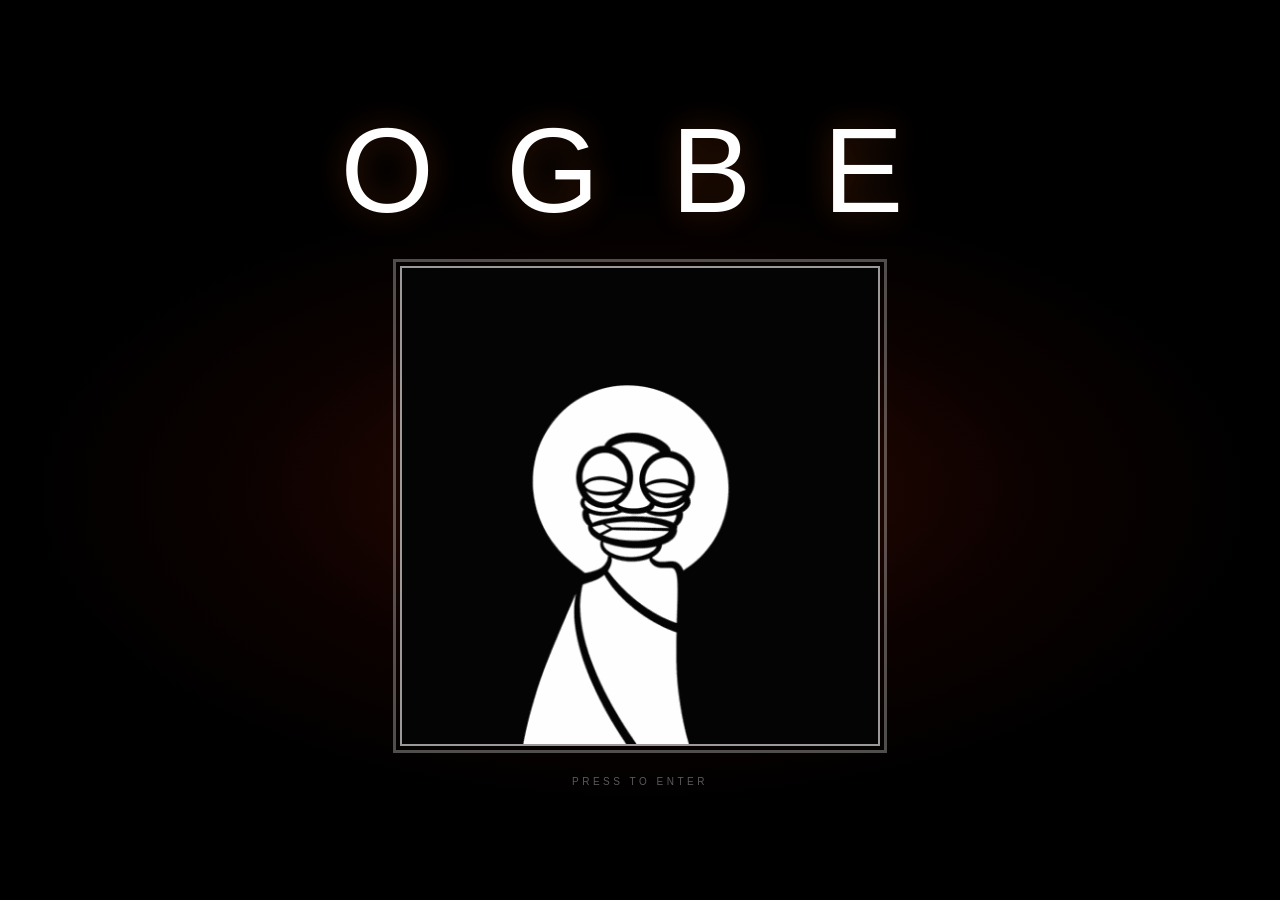
==== index.html @ 395a04d8 "Fix: missing + before closing div in renderOgbeBio" ====
<!DOCTYPE html>
<html lang="en">
<head>
  <meta charset="UTF-8" />
  <meta name="viewport" content="width=device-width, initial-scale=1.0" />
  <title>OG BE — Art</title>
  <link rel="stylesheet" href="css/styles.css" />
  <style>
    * { margin: 0; padding: 0; box-sizing: border-box; }

    /* Landing overlay */
    /* ============================================================
       LANDING OVERLAY
       ============================================================ */
    /* ============================================
       LANDING — FIERY OGBE WORDMARK
       Intensity variables (easy to tune)
       ============================================ */
    #landing {
      position: fixed;
      inset: 0;
      background: #000;
      display: flex;
      flex-direction: column;
      align-items: center;
      justify-content: center;
      z-index: 9999;
      transition: opacity 0.5s ease;
      overflow: hidden;
    }

    /* ============================================
       LANDING — RADIANT OGBE WORDMARK
       ============================================ */

    /* ---- PARTICLE CANVAS ---- */
    #particle-canvas {
      position: absolute;
      inset: 0;
      pointer-events: none;
      z-index: 1;
    }

    /* ---- WORDMARK WRAPPER ---- */
    #ogbe-wordmark {
      position: relative;
      z-index: 2;
      display: flex;
      gap: 0;
      margin-bottom: 36px;
    }

    .ogbe-letter {
      font-family: var(--font2);
      font-size: clamp(48px, 10vw, 120px);
      letter-spacing: 0.3em;
      color: #fff;
      text-transform: uppercase;
      user-select: none;
      position: relative;
      line-height: 1;
      padding: 0 0.15em;
      /* subtle text glow — particles do the heavy lifting */
      text-shadow: 0 0 30px rgba(255,100,20,0.25);
    }

    /* ---- Reduced fire layers — just ambient background ---- */
    #fire-base {
      position: absolute;
      inset: 0;
      background: radial-gradient(ellipse 70% 50% at 50% 55%,
        rgba(180,30,0,0.12) 0%,
        rgba(150,20,0,0.06) 50%,
        transparent 70%);
    }

    #fire-mid {
      position: absolute;
      inset: 0;
      background: radial-gradient(ellipse 45% 30% at 50% 54%,
        rgba(255,80,10,0.10) 0%,
        rgba(200,40,0,0.04) 50%,
        transparent 70%);
      animation: fireMid 5s ease-in-out infinite 1s;
      mix-blend-mode: screen;
    }

    /* ---- OGBE title — kept for fallback/structure */
    #landing-title {
      display: none;
    }

    #landing.animating #ogbe-wordmark {
      opacity: 0;
      transition: opacity 0.3s;
    }

    /* ---- GIF container ---- */
    #landing-gif-wrap {
      width: min(480px, 90vw);
      aspect-ratio: 1/1;
      cursor: pointer;
      position: relative;
      z-index: 2;
      border: 2px solid rgba(255,255,255,0.6);
      outline: 3px solid rgba(255,255,255,0.3);
      outline-offset: 4px;
      transition: border-color 0.3s, outline-color 0.3s;
    }
    #landing-gif-wrap:hover {
      border-color: rgba(255,140,40,0.8);
      outline-color: rgba(255,100,20,0.5);
    }
    #landing-gif-wrap img {
      width: 100%;
      height: 100%;
      object-fit: cover;
      display: block;
      pointer-events: none;
    }

    /* Zoom-to-center overlay */
    #landing-zoom {
      position: fixed;
      top: 0; left: 0;
      width: 100%; height: 100%;
      z-index: 10000;
      background: #000;
      transform: scale(0);
      transform-origin: center center;
      pointer-events: none;
    }

    /* "press" hint */
    #landing-hint {
      margin-top: 28px;
      font-family: var(--font2);
      font-size: 10px;
      letter-spacing: 0.35em;
      color: rgba(255,255,255,0.35);
      text-transform: uppercase;
      user-select: none;
      position: relative;
      z-index: 2;
      transition: opacity 0.3s;
      animation: hintPulse 3s ease-in-out infinite;
    }
    #landing.animating #landing-hint {
      opacity: 0;
    }

    /* ---- KEYFRAMES ---- */
    @keyframes fireMid {
      0%, 100% { opacity: 0.5; }
      50%       { opacity: 0.9; }
    }

    @keyframes hintPulse {
      0%, 100% { opacity: 0.35; }
      50%       { opacity: 0.60; }
    }

    /* ---- Reduced motion ---- */
    @media (prefers-reduced-motion: reduce) {
      #fire-base, #fire-mid, #landing-hint {
        animation: none;
      }
      #fire-base  { opacity: 0.7; }
      #fire-mid   { opacity: 0.5; }
    }

    /* Prevent body scroll while landing shown */
    body.landing-open { overflow: hidden; }

    /* Gallery wrapper */
    #main-wrapper { display: none; }
  </style>
</head>
<body class="landing-open">

  <!-- BACKGROUND MUSIC -->
  <audio id="bg-music" src="audio/OGBE-Be-free.mp3" loop preload="auto"></audio>
  <script>
    var bgMusic = document.getElementById('bg-music');

    function fadeVolume(targetVol, duration) {
      if (!bgMusic) return;
      var startVol = bgMusic.volume || 0;
      var diff = targetVol - startVol;
      var stepTime = duration / 20;
      var stepVol = diff / 20;
      var current = 0;
      var volFade = setInterval(function() {
        current++;
        bgMusic.volume = Math.max(0, Math.min(startVol + stepVol * current, targetVol));
        if (current >= 20) clearInterval(volFade);
      }, stepTime);
    }

    function fadeInMusic(targetVol, duration) {
      if (!bgMusic) return;
      if (bgMusic.paused) bgMusic.play().catch(function() {});
      // Start from near-silence so the song's own intro is softened
      bgMusic.volume = 0.001;
      var startVol = 0.001;
      var diff = targetVol - startVol;
      var steps = 60;
      var stepTime = duration / steps;
      var current = 0;
      var fade = setInterval(function() {
        current++;
        var t = current / steps;
        // Soft S-curve: gentle at start and end
        var curve = t < 0.5
          ? 2 * t * t
          : 1 - Math.pow(-2 * t + 2, 2) / 2;
        bgMusic.volume = Math.max(0, Math.min(startVol + diff * curve, targetVol));
        if (current >= steps) clearInterval(fade);
      }, stepTime);
    }

    // Music starts on user enter — not on landing page
    // Auto-enter after 3.5s on landing
    function startLandingTimer() {
      console.log('startLandingTimer called, entered:', entered);
      if (entered) return;
      if (landingTimer) clearTimeout(landingTimer);
      landingTimer = setTimeout(function() {
        console.log('setTimeout fired! entered:', entered);
        if (!entered) {
          entered = true;
          // Pre-enter pulse: briefly intensify the fire effect
          var landing = document.getElementById('landing');
          if (landing) {
            landing.classList.add('intense');
            setTimeout(function() { landing.classList.remove('intense'); }, 400);
          }
          enterSite();
        }
      }, 8000);
    }
  </script>

  <!-- WISPY PARTICLE CANVAS -->
  <script>
    (function() {
      var canvas = document.getElementById('particle-canvas');
      if (!canvas) return;
      var ctx = canvas.getContext('2d');
      var wisps = [];
      var W, H;
      var running = false;
      var mouse = { x: -9999, y: -9999 };
      var hovered = false;

      var CFG = {
        maxWisps: 120,
        spawnRate: 0.35,
        baseSize: 0.5,
        maxSize: 2.2,
        baseSpeed: 0.3,
        maxSpeed: 1.4,
        driftAmp: 1.8,
        fadeInDur: 60,
        fadeOutDur: 150,
        totalLife: 280,
        colors: [
          'rgba(255,140,20,',
          'rgba(255,90,5,',
          'rgba(220,60,5,',
          'rgba(255,200,60,',
          'rgba(200,40,5,',
        ]
      };

      function resize() {
        W = canvas.width  = window.innerWidth;
        H = canvas.height = window.innerHeight;
      }
      window.addEventListener('resize', resize);
      resize();

      function spawnWisp() {
        var w = document.getElementById('ogbe-wordmark');
        if (!w) return;
        var rect = w.getBoundingClientRect();
        var cx = rect.left + rect.width  * 0.5;
        var cy = rect.top  + rect.height * 0.5;

        var size  = CFG.baseSize + Math.random() * (CFG.maxSize - CFG.baseSize);
        var speed = CFG.baseSpeed + Math.random() * (CFG.maxSpeed - CFG.baseSpeed);
        var life  = CFG.totalLife + (Math.random() - 0.5) * 80;
        var color = CFG.colors[Math.floor(Math.random() * CFG.colors.length)];

        // Spawn in a wide zone around and above the wordmark
        var angle = Math.random() * Math.PI * 2;
        var dist  = (Math.random() * 0.7 + 0.1) * rect.width * 0.55;
        var startX = cx + Math.cos(angle) * dist;
        var startY = cy + Math.sin(angle) * dist * 0.4 - rect.height * 0.1;

        // Velocity — mostly upward drift with lateral sway
        var vx = (Math.random() - 0.5) * speed * 0.9;
        var vy = -speed * (0.4 + Math.random() * 0.6);

        wisps.push({
          x: startX, y: startY,
          vx: vx, vy: vy,
          size: size,
          alpha: 0,
          color: color,
          age: 0,
          fadeIn: CFG.fadeInDur + Math.random() * 50,
          fadeOut: CFG.fadeOutDur,
          life: life,
          maxLife: life,
          driftFreq: 0.15 + Math.random() * 0.4,
          driftPhase: Math.random() * Math.PI * 2,
          wobbleAmp: 0.3 + Math.random() * 0.7,
          interactionStrength: 0
        });
      }

      function updateWisps() {
        var dx = mouse.x;
        var dy = mouse.y;

        for (var i = wisps.length - 1; i >= 0; i--) {
          var w = wisps[i];
          w.age++;
          var t = w.age / w.life;

          // Interaction — push wisps away from mouse
          var mdx = w.x - dx;
          var mdy = w.y - dy;
          var md  = Math.sqrt(mdx * mdx + mdy * mdy);
          if (md < 120 && md > 0) {
            var force = (1 - md / 120) * 2.5;
            w.vx += (mdx / md) * force * 0.15;
            w.vy += (mdy / md) * force * 0.15;
            w.interactionStrength = Math.min(1, w.interactionStrength + 0.1);
          } else {
            w.interactionStrength = Math.max(0, w.interactionStrength - 0.05);
          }

          // Damping
          w.vx *= 0.96;
          w.vy *= 0.98;

          // Move with wobble
          w.x += w.vx + Math.sin(w.age * w.driftFreq + w.driftPhase) * w.wobbleAmp * 0.3;
          w.y += w.vy * (1 - t * 0.25);

          // Alpha fade in / fade out
          var fadeInEnd   = w.fadeIn / w.life;
          var fadeOutStart = (w.life - w.fadeOut) / w.life;
          if (t < fadeInEnd) {
            w.alpha = t / fadeInEnd;
          } else if (t > fadeOutStart) {
            w.alpha = 1 - (t - fadeOutStart) / (1 - fadeOutStart);
          } else {
            w.alpha = 1;
          }
          // Boost alpha during interaction
          w.alpha = Math.min(1, w.alpha + w.interactionStrength * 0.3);
          w.alpha = Math.max(0, Math.min(1, w.alpha));

          if (w.age >= w.life) { wisps.splice(i, 1); }
        }
      }

      function drawWisps() {
        ctx.clearRect(0, 0, W, H);
        for (var i = 0; i < wisps.length; i++) {
          var w = wisps[i];
          if (w.alpha <= 0) continue;

          // Glow: soft radial
          var gr = ctx.createRadialGradient(w.x, w.y, 0, w.x, w.y, w.size * 3.5);
          gr.addColorStop(0, w.color + (w.alpha * 0.85).toFixed(2) + ')');
          gr.addColorStop(0.4, w.color + (w.alpha * 0.35).toFixed(2) + ')');
          gr.addColorStop(1, w.color + '0)');
          ctx.beginPath();
          ctx.arc(w.x, w.y, w.size * 3.5, 0, Math.PI * 2);
          ctx.fillStyle = gr;
          ctx.fill();

          // Core dot: tiny bright center
          var cr = ctx.createRadialGradient(w.x, w.y, 0, w.x, w.y, w.size);
          cr.addColorStop(0, 'rgba(255,255,255,' + (w.alpha * 0.6).toFixed(2) + ')');
          cr.addColorStop(1, w.color + '0)');
          ctx.beginPath();
          ctx.arc(w.x, w.y, w.size, 0, Math.PI * 2);
          ctx.fillStyle = cr;
          ctx.fill();
        }
      }

      function loop() {
        if (!running) return;
        updateWisps();
        drawWisps();
        if (wisps.length < CFG.maxWisps && Math.random() < CFG.spawnRate) {
          spawnWisp();
        }
        requestAnimationFrame(loop);
      }

      function start() {
        if (running) return;
        running = true;
        for (var i = 0; i < 15; i++) spawnWisp();
        loop();
      }

      function stop() {
        running = false;
        wisps = [];
        ctx.clearRect(0, 0, W, H);
      }

      // Mouse tracking on the landing div
      var landing = document.getElementById('landing');
      if (landing) {
        landing.addEventListener('mousemove', function(e) {
          mouse.x = e.clientX;
          mouse.y = e.clientY;
          hovered = true;
        });
        landing.addEventListener('mouseleave', function() {
          mouse.x = -9999;
          mouse.y = -9999;
          hovered = false;
        });
        landing.addEventListener('click', function(e) {
          mouse.x = e.clientX;
          mouse.y = e.clientY;
          // Burst of extra wisps on click
          for (var i = 0; i < 8; i++) spawnWisp();
        });
      }

      window.particleStart = start;
      window.particleStop  = stop;
    })();
  </script>

  <!-- LANDING -->
  <div id="landing">
    <div id="landing-fire-layer">
      <div id="fire-base"></div>
      <div id="fire-mid"></div>
      <div id="fire-core"></div>
      <div id="fire-rim"></div>
      <div id="fire-shimmer"></div>
      <div id="fire-grain"></div>
      <div id="fire-veil"></div>
      <canvas id="particle-canvas"></canvas>
    </div>
    <div id="ogbe-wordmark">
      <span class="ogbe-letter" data-letter="O">O</span>
      <span class="ogbe-letter" data-letter="G">G</span>
      <span class="ogbe-letter" data-letter="B">B</span>
      <span class="ogbe-letter" data-letter="E">E</span>
    </div>
    <div id="landing-gif-wrap">
      <img src="assets/ogbe-entrance.gif" alt="Enter" />
    </div>
    <div id="landing-hint">press to enter</div>
  </div>

  <!-- ZOOM OVERLAY -->
  <div id="landing-zoom"></div>

  <!-- MAIN SITE — always in DOM, revealed after landing -->
  <div id="main-wrapper">
    <!-- HEADER -->
    <header class="site-header">
      <div class="container">
        <a href="#" class="site-logo" onclick="showHome(); return false;">OG BE</a>
        <nav class="site-nav" id="siteNav">
          <a href="#" class="active" id="navCollections" onclick="showHome(); return false;">Collections</a>
          <a href="#" id="navOgbe" onclick="showOgbe(); return false;">About</a>
          <a href="#" id="navCommunity" onclick="showCommunity(); return false;">Community</a>
          <a href="#" id="navContact" onclick="showContact(); return false;">Contact</a>
        </nav>
        <button class="nav-toggle" onclick="toggleNav()" aria-label="Menu">
          <span></span><span></span><span></span>
        </button>
      </div>
    </header>

    <!-- CONTENT -->
    <main id="mainContent"></main>

    <!-- PIECE MODAL -->
    <div id="pieceModal" class="modal" onclick="if(event.target===this)closeModal()">
      <div class="modal-inner">
        <div class="modal-nav">
          <button class="modal-back" onclick="closeModal()">&#x2190;</button>
          <button class="modal-close-btn" onclick="closeModal()">&#x2715;</button>
        </div>
        <div id="modalContent"></div>
      </div>
    </div>
  </div>

<script>
var COLLECTIONS = [
  {
    id: "eegun",
    name: "EEGUN",
    count: 111,
    desc: "The \"Eegun\" collection by OgBe, created by multidisciplinary artist OgBe Meji, is a visionary art project inscribed on a rare Satoshi (Bitcoin), comprising 111 unique, hand-drawn artworks. Each piece blends historical, natural, spiritual, and cultural elements, drawing from Caribbean, American, and African influences, with characters expressing resilience through deliberate use or absence of color. The collection, set in a futuristic post-fiat, pre-revolution world, showcases artistic maturity and lays the groundwork for an upcoming ordinal series. @_0gbe @eegunordinal",
    descShort: "",
    tags: ["1:1 Ordinals"],
    art: [],
          pieces: [
      { id: "b2dac941a4709b593c7133c8c13665eeaf00c9d06a915fa23bad8aa314658cf1i0", name: "EEGUN #1" },
      { id: "b2dac941a4709b593c7133c8c13665eeaf00c9d06a915fa23bad8aa314658cf1i1", name: "EEGUN #2" },
      { id: "b2dac941a4709b593c7133c8c13665eeaf00c9d06a915fa23bad8aa314658cf1i2", name: "EEGUN #3" },
      { id: "b2dac941a4709b593c7133c8c13665eeaf00c9d06a915fa23bad8aa314658cf1i3", name: "EEGUN #4" },
      { id: "b2dac941a4709b593c7133c8c13665eeaf00c9d06a915fa23bad8aa314658cf1i4", name: "EEGUN #5" },
      { id: "b2dac941a4709b593c7133c8c13665eeaf00c9d06a915fa23bad8aa314658cf1i5", name: "EEGUN #6" },
      { id: "b2dac941a4709b593c7133c8c13665eeaf00c9d06a915fa23bad8aa314658cf1i6", name: "EEGUN #7" },
      { id: "b2dac941a4709b593c7133c8c13665eeaf00c9d06a915fa23bad8aa314658cf1i7", name: "EEGUN #8" },
      { id: "b2dac941a4709b593c7133c8c13665eeaf00c9d06a915fa23bad8aa314658cf1i8", name: "EEGUN #9" },
      { id: "b2dac941a4709b593c7133c8c13665eeaf00c9d06a915fa23bad8aa314658cf1i9", name: "EEGUN #10" },
      { id: "b2dac941a4709b593c7133c8c13665eeaf00c9d06a915fa23bad8aa314658cf1i10", name: "EEGUN #11" },
      { id: "b2dac941a4709b593c7133c8c13665eeaf00c9d06a915fa23bad8aa314658cf1i11", name: "EEGUN #12" },
      { id: "b2dac941a4709b593c7133c8c13665eeaf00c9d06a915fa23bad8aa314658cf1i12", name: "EEGUN #13" },
      { id: "b2dac941a4709b593c7133c8c13665eeaf00c9d06a915fa23bad8aa314658cf1i13", name: "EEGUN #14" },
      { id: "b2dac941a4709b593c7133c8c13665eeaf00c9d06a915fa23bad8aa314658cf1i14", name: "EEGUN #15" },
      { id: "b2dac941a4709b593c7133c8c13665eeaf00c9d06a915fa23bad8aa314658cf1i15", name: "EEGUN #16" },
      { id: "b2dac941a4709b593c7133c8c13665eeaf00c9d06a915fa23bad8aa314658cf1i16", name: "EEGUN #17" },
      { id: "072eaf0699bf3b44ab493772ddd99acf71213fb529cae2e20ecca95137199e3ci0", name: "EEGUN #18" },
      { id: "072eaf0699bf3b44ab493772ddd99acf71213fb529cae2e20ecca95137199e3ci1", name: "EEGUN #19" },
      { id: "072eaf0699bf3b44ab493772ddd99acf71213fb529cae2e20ecca95137199e3ci2", name: "EEGUN #20" },
      { id: "072eaf0699bf3b44ab493772ddd99acf71213fb529cae2e20ecca95137199e3ci3", name: "EEGUN #21" },
      { id: "072eaf0699bf3b44ab493772ddd99acf71213fb529cae2e20ecca95137199e3ci4", name: "EEGUN #22" },
      { id: "072eaf0699bf3b44ab493772ddd99acf71213fb529cae2e20ecca95137199e3ci5", name: "EEGUN #23" },
      { id: "072eaf0699bf3b44ab493772ddd99acf71213fb529cae2e20ecca95137199e3ci6", name: "EEGUN #24" },
      { id: "072eaf0699bf3b44ab493772ddd99acf71213fb529cae2e20ecca95137199e3ci7", name: "EEGUN #25" },
      { id: "072eaf0699bf3b44ab493772ddd99acf71213fb529cae2e20ecca95137199e3ci8", name: "EEGUN #26" },
      { id: "072eaf0699bf3b44ab493772ddd99acf71213fb529cae2e20ecca95137199e3ci9", name: "EEGUN #27" },
      { id: "072eaf0699bf3b44ab493772ddd99acf71213fb529cae2e20ecca95137199e3ci10", name: "EEGUN #28" },
      { id: "072eaf0699bf3b44ab493772ddd99acf71213fb529cae2e20ecca95137199e3ci11", name: "EEGUN #29" },
      { id: "072eaf0699bf3b44ab493772ddd99acf71213fb529cae2e20ecca95137199e3ci12", name: "EEGUN #30" },
      { id: "36e0409dac753f24341b394f9090816d1c84ccfe49be0a01ebb5e815beb36311i0", name: "EEGUN #31" },
      { id: "36e0409dac753f24341b394f9090816d1c84ccfe49be0a01ebb5e815beb36311i1", name: "EEGUN #32" },
      { id: "36e0409dac753f24341b394f9090816d1c84ccfe49be0a01ebb5e815beb36311i2", name: "EEGUN #33" },
      { id: "36e0409dac753f24341b394f9090816d1c84ccfe49be0a01ebb5e815beb36311i3", name: "EEGUN #34" },
      { id: "36e0409dac753f24341b394f9090816d1c84ccfe49be0a01ebb5e815beb36311i4", name: "EEGUN #35" },
      { id: "36e0409dac753f24341b394f9090816d1c84ccfe49be0a01ebb5e815beb36311i5", name: "EEGUN #36" },
      { id: "36e0409dac753f24341b394f9090816d1c84ccfe49be0a01ebb5e815beb36311i6", name: "EEGUN #37" },
      { id: "36e0409dac753f24341b394f9090816d1c84ccfe49be0a01ebb5e815beb36311i7", name: "EEGUN #38" },
      { id: "36e0409dac753f24341b394f9090816d1c84ccfe49be0a01ebb5e815beb36311i8", name: "EEGUN #39" },
      { id: "36e0409dac753f24341b394f9090816d1c84ccfe49be0a01ebb5e815beb36311i9", name: "EEGUN #40" },
      { id: "36e0409dac753f24341b394f9090816d1c84ccfe49be0a01ebb5e815beb36311i10", name: "EEGUN #41" },
      { id: "36e0409dac753f24341b394f9090816d1c84ccfe49be0a01ebb5e815beb36311i11", name: "EEGUN #42" },
      { id: "36e0409dac753f24341b394f9090816d1c84ccfe49be0a01ebb5e815beb36311i12", name: "EEGUN #43" },
      { id: "36e0409dac753f24341b394f9090816d1c84ccfe49be0a01ebb5e815beb36311i13", name: "EEGUN #44" },
      { id: "36e0409dac753f24341b394f9090816d1c84ccfe49be0a01ebb5e815beb36311i14", name: "EEGUN #45" },
      { id: "36e0409dac753f24341b394f9090816d1c84ccfe49be0a01ebb5e815beb36311i15", name: "EEGUN #46" },
      { id: "36e0409dac753f24341b394f9090816d1c84ccfe49be0a01ebb5e815beb36311i16", name: "EEGUN #47" },
      { id: "36e0409dac753f24341b394f9090816d1c84ccfe49be0a01ebb5e815beb36311i17", name: "EEGUN #48" },
      { id: "36e0409dac753f24341b394f9090816d1c84ccfe49be0a01ebb5e815beb36311i18", name: "EEGUN #49" },
      { id: "36e0409dac753f24341b394f9090816d1c84ccfe49be0a01ebb5e815beb36311i19", name: "EEGUN #50" },
      { id: "36e0409dac753f24341b394f9090816d1c84ccfe49be0a01ebb5e815beb36311i20", name: "EEGUN #51" },
      { id: "36e0409dac753f24341b394f9090816d1c84ccfe49be0a01ebb5e815beb36311i21", name: "EEGUN #52" },
      { id: "36e0409dac753f24341b394f9090816d1c84ccfe49be0a01ebb5e815beb36311i22", name: "EEGUN #53" },
      { id: "36e0409dac753f24341b394f9090816d1c84ccfe49be0a01ebb5e815beb36311i23", name: "EEGUN #54" },
      { id: "36e0409dac753f24341b394f9090816d1c84ccfe49be0a01ebb5e815beb36311i24", name: "EEGUN #55" },
      { id: "36e0409dac753f24341b394f9090816d1c84ccfe49be0a01ebb5e815beb36311i25", name: "EEGUN #56" },
      { id: "36e0409dac753f24341b394f9090816d1c84ccfe49be0a01ebb5e815beb36311i26", name: "EEGUN #57" },
      { id: "587b8a7bea400812fa782626e9acfa66376eae208de96cda648e24fed31219aci0", name: "EEGUN #58" },
      { id: "587b8a7bea400812fa782626e9acfa66376eae208de96cda648e24fed31219aci1", name: "EEGUN #59" },
      { id: "587b8a7bea400812fa782626e9acfa66376eae208de96cda648e24fed31219aci2", name: "EEGUN #60" },
      { id: "587b8a7bea400812fa782626e9acfa66376eae208de96cda648e24fed31219aci3", name: "EEGUN #61" },
      { id: "587b8a7bea400812fa782626e9acfa66376eae208de96cda648e24fed31219aci4", name: "EEGUN #62" },
      { id: "587b8a7bea400812fa782626e9acfa66376eae208de96cda648e24fed31219aci5", name: "EEGUN #63" },
      { id: "587b8a7bea400812fa782626e9acfa66376eae208de96cda648e24fed31219aci6", name: "EEGUN #64" },
      { id: "587b8a7bea400812fa782626e9acfa66376eae208de96cda648e24fed31219aci7", name: "EEGUN #65" },
      { id: "587b8a7bea400812fa782626e9acfa66376eae208de96cda648e24fed31219aci8", name: "EEGUN #66" },
      { id: "587b8a7bea400812fa782626e9acfa66376eae208de96cda648e24fed31219aci9", name: "EEGUN #67" },
      { id: "587b8a7bea400812fa782626e9acfa66376eae208de96cda648e24fed31219aci10", name: "EEGUN #68" },
      { id: "587b8a7bea400812fa782626e9acfa66376eae208de96cda648e24fed31219aci11", name: "EEGUN #69" },
      { id: "587b8a7bea400812fa782626e9acfa66376eae208de96cda648e24fed31219aci12", name: "EEGUN #70" },
      { id: "587b8a7bea400812fa782626e9acfa66376eae208de96cda648e24fed31219aci13", name: "EEGUN #71" },
      { id: "587b8a7bea400812fa782626e9acfa66376eae208de96cda648e24fed31219aci14", name: "EEGUN #72" },
      { id: "587b8a7bea400812fa782626e9acfa66376eae208de96cda648e24fed31219aci15", name: "EEGUN #73" },
      { id: "587b8a7bea400812fa782626e9acfa66376eae208de96cda648e24fed31219aci16", name: "EEGUN #74" },
      { id: "a7719516235bf07fb2d9523eb813ec143b8ca26a489b570c680cec7c0407285ci0", name: "EEGUN #75" },
      { id: "a7719516235bf07fb2d9523eb813ec143b8ca26a489b570c680cec7c0407285ci1", name: "EEGUN #76" },
      { id: "a7719516235bf07fb2d9523eb813ec143b8ca26a489b570c680cec7c0407285ci2", name: "EEGUN #77" },
      { id: "a7719516235bf07fb2d9523eb813ec143b8ca26a489b570c680cec7c0407285ci3", name: "EEGUN #78" },
      { id: "a7719516235bf07fb2d9523eb813ec143b8ca26a489b570c680cec7c0407285ci4", name: "EEGUN #79" },
      { id: "a7719516235bf07fb2d9523eb813ec143b8ca26a489b570c680cec7c0407285ci5", name: "EEGUN #80" },
      { id: "a7719516235bf07fb2d9523eb813ec143b8ca26a489b570c680cec7c0407285ci6", name: "EEGUN #81" },
      { id: "a7719516235bf07fb2d9523eb813ec143b8ca26a489b570c680cec7c0407285ci7", name: "EEGUN #82" },
      { id: "a7719516235bf07fb2d9523eb813ec143b8ca26a489b570c680cec7c0407285ci8", name: "EEGUN #83" },
      { id: "a7719516235bf07fb2d9523eb813ec143b8ca26a489b570c680cec7c0407285ci9", name: "EEGUN #84" },
      { id: "a7719516235bf07fb2d9523eb813ec143b8ca26a489b570c680cec7c0407285ci10", name: "EEGUN #85" },
      { id: "a7719516235bf07fb2d9523eb813ec143b8ca26a489b570c680cec7c0407285ci11", name: "EEGUN #86" },
      { id: "a7719516235bf07fb2d9523eb813ec143b8ca26a489b570c680cec7c0407285ci12", name: "EEGUN #87" },
      { id: "a7719516235bf07fb2d9523eb813ec143b8ca26a489b570c680cec7c0407285ci13", name: "EEGUN #88" },
      { id: "a7719516235bf07fb2d9523eb813ec143b8ca26a489b570c680cec7c0407285ci14", name: "EEGUN #89" },
      { id: "e64f8b4a9632d31573fef0dddf49e482aacf06176c6123db5ae05a901209aa91i0", name: "EEGUN #90" },
      { id: "e64f8b4a9632d31573fef0dddf49e482aacf06176c6123db5ae05a901209aa91i1", name: "EEGUN #91" },
      { id: "e64f8b4a9632d31573fef0dddf49e482aacf06176c6123db5ae05a901209aa91i2", name: "EEGUN #92" },
      { id: "e64f8b4a9632d31573fef0dddf49e482aacf06176c6123db5ae05a901209aa91i3", name: "EEGUN #93" },
      { id: "e64f8b4a9632d31573fef0dddf49e482aacf06176c6123db5ae05a901209aa91i4", name: "EEGUN #94" },
      { id: "e64f8b4a9632d31573fef0dddf49e482aacf06176c6123db5ae05a901209aa91i5", name: "EEGUN #95" },
      { id: "e64f8b4a9632d31573fef0dddf49e482aacf06176c6123db5ae05a901209aa91i6", name: "EEGUN #96" },
      { id: "e64f8b4a9632d31573fef0dddf49e482aacf06176c6123db5ae05a901209aa91i7", name: "EEGUN #97" },
      { id: "e64f8b4a9632d31573fef0dddf49e482aacf06176c6123db5ae05a901209aa91i8", name: "EEGUN #98" },
      { id: "e64f8b4a9632d31573fef0dddf49e482aacf06176c6123db5ae05a901209aa91i9", name: "EEGUN #99" },
      { id: "e64f8b4a9632d31573fef0dddf49e482aacf06176c6123db5ae05a901209aa91i10", name: "EEGUN #100" },
      { id: "e64f8b4a9632d31573fef0dddf49e482aacf06176c6123db5ae05a901209aa91i11", name: "EEGUN #101" },
      { id: "e64f8b4a9632d31573fef0dddf49e482aacf06176c6123db5ae05a901209aa91i12", name: "EEGUN #102" },
      { id: "e64f8b4a9632d31573fef0dddf49e482aacf06176c6123db5ae05a901209aa91i13", name: "EEGUN #103" },
      { id: "e860a90712718b70dcbe02194a5dbf888ed1c18ae14edea4a491a00e91245369i0", name: "EEGUN #104" },
      { id: "e860a90712718b70dcbe02194a5dbf888ed1c18ae14edea4a491a00e91245369i1", name: "EEGUN #105" },
      { id: "e860a90712718b70dcbe02194a5dbf888ed1c18ae14edea4a491a00e91245369i2", name: "EEGUN #106" },
      { id: "e860a90712718b70dcbe02194a5dbf888ed1c18ae14edea4a491a00e91245369i3", name: "EEGUN #107" },
      { id: "e860a90712718b70dcbe02194a5dbf888ed1c18ae14edea4a491a00e91245369i4", name: "EEGUN #108" },
      { id: "e860a90712718b70dcbe02194a5dbf888ed1c18ae14edea4a491a00e91245369i5", name: "EEGUN #109" },
      { id: "e860a90712718b70dcbe02194a5dbf888ed1c18ae14edea4a491a00e91245369i6", name: "EEGUN #110" },
      { id: "e860a90712718b70dcbe02194a5dbf888ed1c18ae14edea4a491a00e91245369i7", name: "EEGUN #111" },
      ],
  },
  {
    id: "iro",
    name: "IRO",
    count: 11,
    desc: "IRO is an innovative Ordinals collection on Bitcoin, created by visionary artist Ogbe. Drawing inspiration from the Japanese word \"iro,\" which evokes vibrant colors while carrying deeper nuances of appearance, variety, and even sensuality, this collection transforms rare satoshis into digital masterpieces. Each inscription bursts with a kaleidoscope of hues, blending modern blockchain artistry with timeless ancient wisdom—symbols of enlightenment, harmony, and cultural depth etched eternally on the Bitcoin blockchain. IRO isn't just art; it's a portal to multifaceted beauty, inviting collectors to explore layers of meaning in every pixel. Inscribed on the rarest sats, IRO celebrates scarcity, creativity, and the infinite spectrum of human expression. Join the IRO movement and own a piece of colorful, wise eternity. @_0gbe @eegunordinal",
    descShort: "",
    tags: ["Ordinal", "On-Chain"],
    art: [],
          pieces: [
      { id: "92f1f119124f1793e7e4f3d8a6dbf4f214d08d3118637eaec29feb03a9be2f4ci0", name: "IRO 1 BY OGBE" },
      { id: "4535836a28a8bd00b0475a7cc3af1ef02d546c6b8895b763f060bdb1d76887d3i0", name: "IRO 2 BY OGBE" },
      { id: "aca5211dc94692e39dc99171fce15e39adfafcdac0966476ed56a9d379928099i0", name: "IRO 3 BY OGBE" },
      { id: "dfbcd953cf8dc01afc56cb6b89fcf512ec6fc6d764375dd23ff52cfb481f5d99i0", name: "IRO 4 BY OGBE" },
      { id: "5b30590394e4e7e9b49fb0e52aabb70b2b3dd75b875fa89c2203bc7c01eac465i0", name: "IRO 5 BY OGBE" },
      { id: "19177c987852ee11eaf92a7c78ff0249d77ed484e66866a46e7b4f46432e60c6i0", name: "IRO 6 BY OGBE" },
      { id: "e8f84df8ee27eb620047468994464eebe6183aac86cedfacd18c07e75f8cfbdai0", name: "IRO 7 BY OGBE" },
      { id: "a151abef7b045b92550c674ef48cc11b1d6421e83332908b925bd0f5e10a3ff7i0", name: "IRO 8 BY OGBE" },
      { id: "4c4fd5af1152268db6c369374ccf0a3f2e76d7ee4deae3bf3f46c48338f3211fi0", name: "IRO 9 BY OGBE" },
      { id: "6f01663fe21827d1504610b9e17525ca39ceb0ad072a55d782ee5b33587fee18i0", name: "IRO 10 BY OGBE" },
      { id: "34e01dad1e869e5fc77216757260bae626ccb1baca3afb0ac17c3cc7afffede1i0", name: "IRO 11 BY OGBE" },
      ],
  },
  {
    id: "titwifnip",
    name: "TitWifNip",
    count: 13,
    desc: "TitWifNip by Ogbe is an ode to the most important things in life. This collection comes from The Secret Society Of The Lettuce Goat. We are advocates of free the nipple. Always choose TitWifNip, never two without. Enjoy.",
    descShort: "We are advocates of free the nipple. Always choose TitWifNip, never two without. Enjoy.",
    tags: ["Ordinal", "PFP"],
    art: [],
          pieces: [
      { id: "e794538b78f7c21bb8bcf11d20df83b03a8a2718bc618aafab95ac1a05984db8i0", name: "TitWifNip 1 BY OGBE" },
      { id: "90c749a3baf56474de18d304d91b6a4c1cdcf391cb63111cbe18bec95ca6be1di0", name: "TitWifNip 2 BY OGBE" },
      { id: "5b645b4738dfc03477584f524d968412374b832a613e5937fdca706277b75c80i0", name: "TitWifNip 3 BY OGBE" },
      { id: "af0a84585f2d05b1f87e7a49c2cfd757c702c8cc1624883b8b3f572160a2e6dai0", name: "TitWifNip 4 BY OGBE" },
      { id: "34ff9de5e4b835a1b7abca64592c819866995e9a0f5e79bc200064627eef24adi0", name: "TitWifNip 5 BY OGBE" },
      { id: "6e052a4a3defc58823aa4fc4b750b85953334d3d4fd4624559c2aceed51b0945i0", name: "TitWifNip 6 BY OGBE" },
      { id: "a4029dc51901ae85048e410b618261e76e9eb9310598c3aba4ddbac5542475cfi0", name: "TitWifNip 7 BY OGBE" },
      { id: "4363a0999fcc855f8fec869091cd9139616c4b99fc1538f23c9c4fe311afaeb1i0", name: "TitWifNip 8 BY OGBE" },
      { id: "7f54abac9870c67bb1d50c07f5117e8906ce2399dd42fc699525728719706bb0i0", name: "TitWifNip 9 BY OGBE" },
      { id: "7c81bc70b212b8f4148cef1b5d9b7732be5826dc2af48c49f630eff82e1b3a5ai0", name: "TitWifNip 10 BY OGBE" },
      { id: "36e552a67f4f32af49571118be48b263ce128726a550dda5c8e973e56509d14di0", name: "TitWifNip 11 BY OGBE" },
      { id: "0ee6a324dcebf21e89f6d1c79d8bf82721cac2ac77297b0f1bdafd8a90af75a3i0", name: "TitWifNip 12 BY OGBE" },
      { id: "900f1b83381d9e216b30fb4864076ebd8830f110f61b62fe3f7fbb359293ab64i0", name: "TitWifNip 13 BY OGBE" },
      ],
  },
  {
    id: "flux",
    name: "FLUX",
    count: 11,
    desc: "Flux, a Bitcoin Ordinal collection by visionary artist OgBe, embodies a chaotic yet profound exploration of internal reflections, inscribed on rare Bitcoin satoshis. Each of the unique digital artifacts captures the turbulent beauty of the human psyche, blending raw, expressive visuals with intricate, algorithm-driven patterns. Inscribed on coveted Block 9 and 450x sats—among the rarest in Bitcoin's history—these pieces fuse numismatic value with artistic depth. OgBe's chaotic approach channels existential musings into vibrant, unpredictable designs, each satoshi serving as a permanent canvas on Bitcoin's immutable blockchain. Flux redefines digital art, merging Bitcoin's decentralized security with introspective creativity. Collectors gain not just art, but a stake in Bitcoin's historic ledger, where each inscription tells a story of chaos, reflection, and rarity. Join the Flux movement and own a piece of this revolutionary fusion.",
    descShort: "",
    tags: ["1:1 Ordinals"],
    art: [],
          pieces: [
      { id: "f5d7c84a791d88452d9155392db42def2637fc2aef404c04757ce750669905c4i0", name: "FLUX 1 BY OGBE" },
      { id: "cc50ac7f476d8f28c643d6731ef27fd4959b96555c13d5fb2f3c54dfef64193ei0", name: "FLUX 2 BY OGBE" },
      { id: "c581008729568e1a5e9d47ea80f70601f6245196b79e925bf0a36015a385bd12i0", name: "FLUX 3 BY OGBE" },
      { id: "a4814804a208fbc893d44a76bff6458d264761d461b3c2dcac9940a0c3a0a6aci0", name: "FLUX 4 BY OGBE" },
      { id: "8613f09a77bd3f0fdb6538100afc0d036e480d497248cf63b30f953f859abedfi0", name: "FLUX 5 BY OGBE" },
      { id: "6ef6249236fcb70fb88c83806623cdd453e5f52165fb2ec533817f94830f22f7i0", name: "FLUX 6 BY OGBE" },
      { id: "69d4b3055cc6c497e1f8dfd6a24b30915ac2cd50cf0bc858ac21fe4fae86b1cci0", name: "FLUX 7 BY OGBE" },
      { id: "50db9c5b5436975c9516f129481612225d253db57f7571cc5ff79b76ffd8954di0", name: "FLUX 8 BY OGBE" },
      { id: "1964393a2eee7afcdc9ed7691fd85e514a733a3f539f32cbd06bed9e7df08a98i0", name: "FLUX 9 BY OGBE" },
      { id: "07454c434cdbc06bcd718c7f34283b2209ae75058f10cf26a3a4e242507fdb2ei0", name: "FLUX 10 BY OGBE" },
      { id: "0513fedc561379b6ccd771e3541ecccf8478d1c1d13fade85f62c36be96d7249i0", name: "FLUX 11 BY OGBE" },
      ],
  },
  {
    id: "forthebirds",
    name: "ForTheBirds",
    count: 9,
    desc: "Multidisciplinary artist Ogbe does it again. A 9 piece 1 of 1 collection inscribed on rare sats, on the most secure blockchain in the world, on the most pristine canvas known to man. Inspired by a family of birds who made a home on my porch, this collection is an ode to creation and perseverance. They brought joy to the family, but also taught important lessons on patience and nurturing. May these birds in your wallets remind you of the good in life and help you bypass the noise. It's For The Birds.",
    descShort: "",
    tags: ["Ordinal", "Genesis"],
    art: [],
          pieces: [
      { id: "af4a00b24b9ee527a516c0b05120b129fc99701664480e8159d4c03172cebe41i0", name: "For The Birds 1 by Ogbe" },
      { id: "18c2ffc20b84b56fd7c5143538c571b5974b045900b3403876c7489ef9be3fcdi0", name: "For The Birds 2 by Ogbe" },
      { id: "b88dd2a093f55122b42fbf21f31ca8c69f29b52025ed02d8d880366e38d39219i0", name: "For The Birds 3 by Ogbe" },
      { id: "d020dca8ce2e513d749c552a7b9a23f8f922a38fc8cdc4df86f055cab9013136i0", name: "For The Birds 4 by Ogbe" },
      { id: "50b3adc42d00eb45b633867ec92160abb5a90a744750f33c97f285a0bfa18136i0", name: "For The Birds 5 by Ogbe" },
      { id: "8e266e449c7384d99a2bfa1c84dfb67a5600c444bc499de8482f3a9e0a195adci0", name: "For The Birds 6 by Ogbe" },
      { id: "ce0a8e75e8a9ab35448c99a07ba360a8a79c45361a6e21f019e72d05e428234ei0", name: "For The Birds 7 by Ogbe" },
      { id: "e90e91bc43603585f3df728c5d2cc246ac04f33cd689c8453000aaf260328c76i0", name: "For The Birds 8 by Ogbe" },
      { id: "a22f9dd936ac56ceb0279cb4235163fce9423cf9902f20c07d938e21d46f9c09i0", name: "For The Birds 9 by Ogbe" },
      ],
  },
  {
    id: "indicolite",
    name: "INDICOLITE",
    count: 11,
    desc: "Indicolite draws from the rare blue tourmaline crystal, revered for synergy that fosters clarity, communication, and inner vision. This collection celebrates digital fusion, merging my traditional paintings with digital art into timeless masterpieces inscribed on Bitcoin's blockchain. Each piece is inscribed on rare satoshis, Bitcoin's smallest units, creating unique ordinal artifacts with scarcity and permanence. Vibrant, hand-crafted paintings exploring color, emotion, and form interweave with digital layers of depth, motion, and interactivity. Mirroring the crystal's piezoelectric energy from friction, analog-digital collision sparks artistic potential. Indicolite offers collectors a synergy of worlds: physical art's authenticity boosted by blockchain. It's a portal to fused creativity in art and technology.",
    descShort: "",
    tags: ["1:1 Ordinals"],
    art: [],
          pieces: [
      { id: "3a0b90e0a438798a955d5384965a373f734ada3f2f34e58b760e55e79863c40ei0", name: "UNO BY OGBE" },
      { id: "7495e5921419a43ee53a6fcada4843a7fb4d37cd82b9f44afa602f604f9d0cd9i0", name: "DOS BY OGBE" },
      { id: "ac31b765b0cad71f3220d1fdc905230a139a67461e0d961832e50cebe23256f0i0", name: "TRES BY OGBE" },
      { id: "a311e9775838ebf5e9be99ed35e3898d4b8559a216a70a4b75e4c8c35f96f3c7i0", name: "CUATRO BY OGBE" },
      { id: "d4c95e9c7c5d4544de0212f6615473b95b249f4be65e7e781b948b65f0622304i0", name: "CINCO BY OGBE" },
      { id: "7057edce79b3950b204b5b6cd3cbcf0b41d7fc635ce0aaa159bd082bcc59ac47i0", name: "SEIS BY OGBE" },
      { id: "aae422eddccc1f95d0d2f23dc084453dc0683f1f00ac8d91d28ed54dc0119ff6i0", name: "SIETE BY OGBE" },
      { id: "434a83704a48ae75fa65ebd4974172b65c2441e2bb3eb01da23a1a24acf47888i0", name: "OCHO BY OGBE" },
      { id: "791ed3425a5565767c298603030055e0260e3fe895031604ab955e7bf014e55di0", name: "NUEVE BY OGBE" },
      { id: "8627099707dcbbe0d7a3ee9568cfc634bfc23279b79e33f00817eeee531778d7i0", name: "DIEZ BY OGBE" },
      { id: "856dfbf2c1aa33a1bdc68c3159dfae63d4307b68eb0d58a4ce26c5a82c58fbabi0", name: "ONCE BY OGBE" },
      ],
  },
  {
    id: "randomz",
    name: "RANDOMZ",
    count: 27,
    desc: "Random art pieces by OgBe. OgBe Meji.",
    descShort: "",
    tags: ["1:1 Ordinals"],
    art: [],
    hidden: true,
          pieces: [
      { id: "bcf001a1569d0dc80570e09fc01b986485743b879ef432e754b2a88679aa61eai0", name: "SEED2FLOWER BY OGBE" },
      { id: "3ea20a7e60f04aa509d1f8fd88f9168f68fa57447814e1f4ccf107103997c3fdi0", name: "LA RESIDENCIA BY BAD BUNNY" },
      { id: "7f2b1adb8c688ae2dd8205645a07dc0c8765d69ed2556abd97d99f0badcaedd3i0", name: "BTC MATRIX BANNER BY OGBE" },
      { id: "16b6597ac73fea3488643400a0da2e72dfd6b45e343448958fe5c3f89a9060bai0", name: "BAD BUNNY'Z BY OGBE" },
      { id: "240799f828022dff7f6b7ebb4510d02ea673ade3b95c9e1c47814667e7697279i0", name: "DRUM'Z BY OGBE" },
      { id: "577a38b04175a557d7f39c94bcd805d24e3fb1eb94dc05afab11c67feac77d2di0", name: "Possibly Smallest Gif Ever on Btc BY OGBE" },
      { id: "09b90587184720423987fb6e3ff58a210c2f847aed741c9d8d68a55dfc65ac64i0", name: "STYLE'zzz BY OGBE" },
      { id: "b148c4d813013923f98865610a5150bbb8acaafc6d1c1ddcf16060bb2e8a34b0i0", name: "FUCK FIAT'Z BY OGBE" },
      { id: "f59b99589427e48e9a538eadd898e43588cb5c92e78200b8a26176ee782d3539i0", name: "THE QUEEN'Z BY OGBE" },
      { id: "e1fc78893d3108fce7d2822f4e9e44fd8943cd190f65347143636e347908569di0", name: "AGED'Z BY OGBE" },
      { id: "3c11fe6d8de4f8bbdd853da870e9272bbb278f38d0db2085b41d7c43fdbfb543i0", name: "NO EVIL BY OGBE" },
      { id: "67d300a06db29f42c9a6c7aca11b60d210ebcce550cf82601ff86710233e4cefi0", name: "EYE'Z BY OGBE" },
      { id: "781b5965b2450222886fe8cec3c3d8d762e6539649670820233b20f11f087178i0", name: "WU TANG'Z BY OGBE" },
      { id: "92430ed8513c45180ead4f46a9f6d9345d90733c0dd3f018362401582e3f7a58i0", name: "INSTALLATIONZ BY OGBE" },
      { id: "932b0ac52faac787f33e5e5f0c9a549a0b2711e73c55e7b92b3feb54e9fd0c50i0", name: "EMPTY'Z BY OGBE" },
      { id: "26535f3a72b27855895e004f692a3746ba0fe81736fab0bf20ff321e4477ffb6i0", name: "OGBE'Z BY OGBE & SA" },
      { id: "aa814fe6caf43e345b43eb9bc7c2b30bbbef65838e3f51a88933306c587b0310i0", name: "MPC'Z BY OGBE" },
      { id: "71e635ad7ca910d7a33ef5a8eded717e3feebe38db1ef6c2bbfaa48f94aaa18di0", name: "IBA SANGO BY OGBE" },
      { id: "aeeffa941d54f840e4173f743dd28375f47eb8ed0e5353a48379773b9fe2d4f4i0", name: "SHAPEZ BY OGBE" },
      { id: "a0fccea3368ad70ebe26ae10f2be675d9d25f7b65edf788c29a58f5d5ca0d21ci0", name: "SANGO IRUNMOLE BY OGBE" },
      { id: "8da4fec8d7e5e0220d4059df21022b246ea88e56225d5356c5dc9051ecb30fc8i0", name: "SKETCHZ BY OGBE" },
      { id: "103c9a2200c8c67f48966fdce9bce91bd646345180aee0dd5a2b66e38c6bb3d8i0", name: "ASTROVEJIGANTE BY OGBE" },
      { id: "8ef29ac7521ab358d8e31bd06ca887d4a92fe92d7e2e5a4c8856ed5f1c2ce1d1i0", name: "BLUE CHIP PARENT BY OGBE" },
      { id: "4cd0786d44c53834cf9198626c47106549d8b0833d62ba88c1092002bbc41d6ci0", name: "NINJAZ BY OGBE" },
      { id: "cef6f81e1ff6a0eda3fd82706778ab9ba77412898ac8a8a2b7af25add9e3088bi0", name: "SKULLZ BY OGBE" },
      { id: "e06ef16c9050b5a06c1e03fbab6e65d67cf162fc9314220d153d713ebcb41ef6i0", name: "VIBEZ BY OGBE" },
      { id: "92fc91fcd26d5a6966e5d0fe7896297f60c55aa5229d6e1387e831c913561d3ai0", name: "SOUNDZ BY OGBE" },
      ],
  },
  {
    id: "lettucegoatgenesis",
    name: "LETTUCE GOAT GENESIS",
    count: 30,
    desc: "The Secret Society Of The Lettuce Goat. A positive message within web3. Let us all be the greatest of all time.",
    descShort: "A positive message within web3. Let us all be the greatest of all time.",
    tags: ["Ordinal", "Genesis"],
    art: [],
    hidden: true,
          pieces: [
      { id: "3df0a420f7f8b6d131a2afc27e98578f134c1f3a0a8ae6c00f71b060b2613f05i0", name: "NEKOAT BY BRICK X OGBE" },
      { id: "8a0f2703e4ffcb8ed68960e40c5958233025308e7d0460a5a38f699de1c63b2ei0", name: "MEMPOOL GOAT" },
      { id: "31782d0e62977c03364732f26a1dd0959db84ea2fd858ad4546a1638121fe62ci0", name: "LETTUCE MOO" },
      { id: "312077c5f9178977d9a6a787cca9314bf07363e70061341c6cb942acef7ec713i0", name: "STEALTH MODE GOAT" },
      { id: "1552a007049e8d13e7c72222db99b9571f60371ec9785555a9efa40e19014ed1i0", name: "COUNCIL GOAT" },
      { id: "da05ac1ac256b25850b2d320f937f4871c3b8529c34f154abf68c1c1cd42dee0i0", name: "BLACK DIAMOND GOAT" },
      { id: "2e06903e98eb15554b6c5055aae80f35f5546eeab03a7a9721d507fa4752a09bi0", name: "DIAMOND GOAT" },
      { id: "95aa562a83d1d1f39c1ba5d7684d9b591a42e480f1749edc43ead1a686a09b63i0", name: "GALAXY GOAT" },
      { id: "2ec572ac010743397dbd78a598ed2491676a40155c97174f90986c8894d4845di0", name: "LOLLI GOAT" },
      { id: "eea3ab1a804aa262ada2984b7e6dad7e7411f48a06a961ea1ca9800732662423i0", name: "BABY GOAT" },
      { id: "0bc5a9999985e3a0ff3332091e6854a6868660123ec961f8fed3f61176c5ed0ei0", name: "MERCH GOAT" },
      { id: "dc1c74238ef765572a061dac1ead781f9756329040ecce602ad7dd56b0dc08f3i0", name: "STICK GOAT" },
      { id: "c3af9bb9ca0aa5d2d6187a0c0d3844cd705104f1e665619e101e6d8bdf8185b8i0", name: "SATOSHI GOAT" },
      { id: "98f959b49c57b5378e74b4d65c90de341ab44efcbd2b8d82debddf6938bf6057i0", name: "NEON GOAT" },
      { id: "d4fc7dfb83fbb478c786210d1d08bec8163d61855973103cecd933e83d919c17i0", name: "3D GOAT" },
      { id: "2130e6ac7c4f4ea6f515a7301feb058d535c09b3b7b3f28a996de1448540595ei0", name: "PIXEL GOAT" },
      { id: "f3f50dbd7bb72bcd7bfaffce1e888d3e566eed1f7bbae36516a8ac96c1d83b1ai0", name: "FULL TRANSPARENCY GOAT" },
      { id: "b977f54d1e4348292c65a99642d1a256efacc22d99337bcd776e02fa794a825ei0", name: "GANJA GOAT" },
      { id: "e5ba19ef2f10d0b71b2b3a6e20996c0ef4aaa306a682a11889b84f4ce2fb07bai0", name: "HILLBILLY GOAT" },
      { id: "d0fe62d6142a95bc92a183565689a8cc2e166f3eb50d020ae5c5edaf7a8bceefi0", name: "WATER WORLD GOAT" },
      { id: "b22f7dedff7baa94f6f23bdaa0ec3f3d912bebfc9a3a3b2794731263580a7114i0", name: "PIZZA GOAT" },
      { id: "564b68647b52d73bb941e101b625b22cfff23914603b1ad1adc3b5bd65df2808i0", name: "AIR GOAT" },
      { id: "6f3e9788caffb5a0f2226c28e6558d10b0e38eb61422d95957411100885ab2dai0", name: "CONSPIRACY GOAT" },
      { id: "700039dfbde60ba2c6af73546bf02e1043d976531c2e089e9e0a8b16aa7ab385i0", name: "BITCOIN GOAT" },
      { id: "3a13c572cc7e38447419ffc00b8249236b3be312caea0eba615813d564777117i0", name: "MILK GOAT" },
      { id: "7806ae11d468fe4d58057c248eb2a1e50ae566cf41d2077fdceb131c12be46a9i0", name: "HITMAN GOAT" },
      { id: "e4ef142b3a122dcc109c3aef42ee6b20df259cfff3249ddba3ac5cced77f751ei0", name: "LETTUCE GOAT" },
      { id: "b436fe480e84ff49b24c97ce571c0ccca5577b0cf69a40a777287a244f86247ei0", name: "EEGOAT" },
      { id: "9983ddb94eb4bb1a0aacf250aa6d1ae0069fd084b5ff5b820be200ffd0e74e82i0", name: "MAGMA GOAT" },
      { id: "21d6e6cf06a82fc65597472e26775a1dcfff9b3418ee101ce5d2ca6e904c3df9i0", name: "ATM GOAT" },
      ],
  },
  {
    id: "seed2flower",
    name: "SEED 2 FLOWER",
    count: 11,
    desc: "The second Banner by multidisciplinary artist OGBE. Identify by your banner, not your pfp. Be the greatest you can be. Plant the seed that you want to see grow.",
    descShort: "",
    tags: ["Ordinal", "Banners"],
    art: ["https://ordinals.com/content/bcf001a1569d0dc80570e09fc01b986485743b879ef432e754b2a88679aa61eai0"],
    type: "banner",
    hidden: true,
          pieces: [
      { id: "eb302a02224272a9b83e0015708b9590eebb0915b4f59beec5532c683d1a7babi0", name: "Banner: SEED 2 FLOWER #1" },
      { id: "fec2228b977c78be89a2a481389a8543e6935feb5571b82981c372f9eac2b3e2i0", name: "Banner: SEED 2 FLOWER #2" },
      { id: "f84b7539934de543a757a980ea15ad019ea9dd932ec195a27138d34f32b67faci0", name: "Banner: SEED 2 FLOWER #3" },
      { id: "7bd7b898ec760de24f8ec7f30bfcee33c5b0d2d7ba644ce948878be90a20b7cbi0", name: "Banner: SEED 2 FLOWER #4" },
      { id: "a24fe5cd469cb33dda6171daaf42a6ddeb57fde17e60f78cc5ffa8386b3767d8i0", name: "Banner: SEED 2 FLOWER #5" },
      { id: "d1c7efb398610f8b290d51c7897cd958108ab00c43b9dafdba2acce98d6bcc71i0", name: "Banner: SEED 2 FLOWER #6" },
      { id: "1fc7d98e6b36bf33987ebe5419c611c7481ad1059bdd38f8805e85bb4c3b321ei0", name: "Banner: SEED 2 FLOWER #7" },
      { id: "0dd59f16339fd2b6ffc0a484982ffb6e7af73cb57f16702a0bee6c564d7cd691i0", name: "Banner: SEED 2 FLOWER #8" },
      { id: "9a87aaa658b9306a0ede4e9b9d4d4f420affd9afacb2e827c5f536e1eee841fbi0", name: "Banner: SEED 2 FLOWER #9" },
      { id: "5b54ae478812cf336e0f2d8aa95ecf9f90ccc4bb41e1f1acf37003ed1760cd2bi0", name: "Banner: SEED 2 FLOWER #10" },
      { id: "95d8106aa688ac64b74b37574b0e4eb4ed4a8400c3bb08052683db85cc1b4c0ei0", name: "Banner: SEED 2 FLOWER #11" },
      ],
  },
  {
    id: "ftw",
    name: "FTW",
    count: 18,
    desc: "This was a free mint celebrating the 31 shows Bad Bunny completed in Puerto Rico. It was called La Residencia. This image is from the final show. The show was broadcast on Amazon and set a record for most people watching an event. Felicidades Benito. Gracias por lo que haces.",
    descShort: "",
    tags: ["Ordinal", "Collaboration", "Free Mint"],
    art: ["https://ordinals.com/content/16b6597ac73fea3488643400a0da2e72dfd6b45e343448958fe5c3f89a9060bai0"],
    type: "banner",
    hidden: true,
          pieces: [
      { id: "f7125a9c484446b456081934aef0a3924c49100a56659a4347fcf00b297e27bfi0", name: "FTW by Ogbe #1" },
      { id: "09399f88ba76e56d64923894ac364b450b4f56cb694b88a4622c3dec8a9e00c0i0", name: "FTW by Ogbe #2" },
      { id: "2378a1a8a17529b9412c640ece4f698750da95098c8447e5fc418510b300c0d3i0", name: "FTW by Ogbe #3" },
      { id: "130fad80cb6ff649e84196491747b66aa43b1931c5cdde2e6d9bd322f293220bi0", name: "FTW by Ogbe #4" },
      { id: "44854b0f235ac59faaf297383259c5a339b78b44ec762160ebaa668e55dfe386i0", name: "FTW by Ogbe #5" },
      { id: "09241c3819aba04cc5db542db06f3ca89cf91da7b9a6522500c3524a2ede06a7i0", name: "FTW by Ogbe #6" },
      { id: "e3be5070dd0485d9997cbe45b3336462e5f2550fd5f88a8fd1a2844bab5a8a90i0", name: "FTW by Ogbe #7" },
      { id: "835f52f8a1c8547a86ae4d7dc2aacbacf82ea22fa51795aba21afaf3e3fef53fi0", name: "FTW by Ogbe #8" },
      { id: "304cdc09105b66f86069fd1492d375a8394ba639b793cccb271866dd07cd91f8i0", name: "FTW by Ogbe #9" },
      { id: "b5f0fb82501116c3947aa5ca16c913af5f20d10654d0e07c1e7e812322aae0dci0", name: "FTW by Ogbe #10" },
      { id: "db683f59b1890cc87807abde0a5c911d2fe672d709913a0cf64fff1924364c55i0", name: "FTW by Ogbe #11" },
      { id: "98b61834c6f1b13ecb6e440e8073bf758cb7980215b3a9a2c6c74de3d7578423i0", name: "FTW by Ogbe #12" },
      { id: "fa2f1aa02340e6f84df67669d6abcc9bc17622363d530838dbea5c802f215471i0", name: "FTW by Ogbe #13" },
      { id: "115f64a5240bf3953455fed992df6b7c75120a698b50e2f4efd1b6d9af982ab1i0", name: "FTW by Ogbe #14" },
      { id: "5ad1c90b60848563935787e4dcb77752f23eb7b736b272dee5dab11726fbc273i0", name: "FTW by Ogbe #15" },
      { id: "d7a5d47d1954585a04f58096683c72c46edb61e61c91b2dd8994969ebfc03039i0", name: "FTW by Ogbe #16" },
      { id: "7c82e3467c0dcbe6da87a74380ad28968fe6d268913d87347ee9f8596ae82689i0", name: "FTW by Ogbe #17" },
      { id: "ae3cf590520c1eb47000e81329317bb228adb96cccabed215700c3e320fd9384i0", name: "FTW by Ogbe #18" },
      ],
  },
  {
    id: "bannerz",
    name: "BANNERZ",
    count: 15,
    desc: "I have decided to do a collection of banners. I wanted to do something different. I noticed most people didn't want to change their pfp, but for their banner they wanted more options. This is why I created BANNERS. Enjoy 🙏",
    descShort: "",
    tags: ["Ordinal", "Banners", "Profile"],
    art: ["https://ordinals.com/content/7f2b1adb8c688ae2dd8205645a07dc0c8765d69ed2556abd97d99f0badcaedd3i0"],
    type: "banner",
    hidden: true,
          pieces: [
      { id: "a44a5c82aa73a24b3de8eed896f1010f57cbe5291efeeccf8dcb973ad0c3f20bi0", name: "Btc Matrix Banner #1" },
      { id: "f564a86f47a3749ede03e2f4490db543288a6a281516ffed3e5ca9aa43ae407ai0", name: "Btc Matrix Banner #2" },
      { id: "42b176bc0eb9dfada6c1a520af381de982414afb095fb7a3e7d5ae98eb8e94a6i0", name: "Btc Matrix Banner #3" },
      { id: "46bc7843877c8a2e2fc7891fa59f32e0c6c6275cf1001a54d8bfd06ade94c03bi0", name: "Btc Matrix Banner #4" },
      { id: "39e0d0532c0962b973ce65bc402173b42115d30385a062b15e3c86e86899297fi0", name: "Btc Matrix Banner #5" },
      { id: "2d0cc3f55da56e8e3f64bca15927c493be5ad6e928f1a107a260a06d106c4a84i0", name: "Btc Matrix Banner #6" },
      { id: "2ee9c060b9811e8874dd11d55b1aaf11d8dd76aa0c6b4462f10d9310a2688defi0", name: "Btc Matrix Banner #7" },
      { id: "2a6864735569cae6d49d1c9607392db4ec79404f22abd258779cbd746f5f24c1i0", name: "Btc Matrix Banner #8" },
      { id: "0ad1bf5540764e8e61bdd2141355be387faf66a7ab2ab6904e53ca72cdb2634bi0", name: "Btc Matrix Banner #9" },
      { id: "860b62531a2daa06059df3d1ea631b22bb90c9a83fe88261fd741f0ce4c058f2i0", name: "Btc Matrix Banner #10" },
      { id: "9535ec6a94492a7f74491d4f660e8e1cce7dade85dc1a7f09f26fef3dec5092di0", name: "Btc Matrix Banner #11" },
      { id: "37f4c3eb13201f68a4d6620b8e709a9e9a30b726803a0c5ade6e353e303e51dci0", name: "Btc Matrix Banner #12" },
      { id: "fcca7547442d08731ab161b6f9504b3380a4e7e9859335da29f3cd906d698ff2i0", name: "Btc Matrix Banner #13" },
      { id: "a160a817835fb291c85f2737ed336df1b6704fa491667b8b51236fd6716142d3i0", name: "Btc Matrix Banner #14" },
      { id: "ba71236cb9ea5c6f73f35ecdda3d7d6fda551c37b0f40d401def62fd636f6746i0", name: "Btc Matrix Banner #15" },
      ],
  }
];

// ============================================================
// RENDER FUNCTIONS
// ============================================================

function renderArtThumbs(col) {
  // Banner collections: show art array images (the actual banner) as a single full-width card
  if (col.type === 'banner' && col.art && col.art.length > 0) {
    return '<div class="art-thumb art-thumb-banner"><img src="' + col.art[0] + '" alt="" loading="lazy" /></div>';
  }

  // Non-banner collections: show first 4 pieces in a 2x2 grid
  if (col.pieces && col.pieces.length > 0) {
    var displayPieces = col.pieces.slice(0, 4);
    return displayPieces.map(function(p) {
      var imgUrl = 'https://ordinals.com/content/' + p.id;
      return '<div class="art-thumb"><img src="' + imgUrl + '" alt="" loading="lazy" onerror="this.style.display=\'none\';this.parentElement.querySelector(\'.art-thumb-placeholder\')&&(this.parentElement.querySelector(\'.art-thumb-placeholder\').style.display=\'flex\')" /><div class="art-thumb-placeholder" style="display:none">OG BE</div></div>';
    }).join('');
  }

  // Fallback: collection name
  return '<div class="art-thumb" style="display:flex;align-items:center;justify-content:center;background:var(--panel);"><span style="font-size:11px;color:var(--text-muted);letter-spacing:0.2em;text-transform:uppercase;">' + col.name + '</span></div>';
}

function renderHome() {
  var visibleCols = COLLECTIONS.filter(function(col) { return !col.hidden; });
  var collectionsHtml = visibleCols.map(function(col) {
    var tags = col.tags.map(function(t) { return '<span class="tag">' + t + '</span>'; }).join('');
    return ''
      + '<a href="#" class="collection-card' + (col.type ? ' collection-card-' + col.type : '') + '" onclick="showCollection(\'' + col.id + '\'); return false;">'
      + '<div class="collection-card-art">' + renderArtThumbs(col) + '</div>'
      + '<div class="collection-card-info">'
      + '<div class="collection-card-name">' + col.name + '</div>'
      + '<div class="collection-card-meta"><span>' + col.count + ' pieces</span></div>'
      + '<div class="collection-card-desc">' + col.descShort + '</div>'
      + '</div>'
      + '<div class="collection-card-arrow">&#x2192;</div>'
      + '</a>';
  }).join('');

  return ''
    + '<div class="section"><div class="container">'
    + '<div class="section-header">'
    + '<h2 class="section-title">Collections</h2>'
    + '</div>'
    + '<div class="collections-grid">'
    + collectionsHtml
    + '</div>'
    + '</div></div>';
}

function renderCollection(colId) {
  var col = COLLECTIONS.find(function(c) { return c.id === colId; });
  if (!col) return '<p>Collection not found.</p>';

  var tags = col.tags.map(function(t) { return '<span class="tag">' + t + '</span>'; }).join('');
  var artHtml = '';
  if (col.art && col.art.length > 0) {
    artHtml = '<div class="collection-art">' + col.art.map(function(url) {
      return '<div class="art-piece-banner" onclick="openBannerViewer(\'' + col.id + '\')"><img src="' + url + '" alt="" loading="lazy" style="width:100%;height:auto;display:block;cursor:pointer;" /></div>';
    }).join('') + '</div>';
  }

  var piecesHtml = col.pieces.map(function(p) {
    var imgUrl = 'https://ordinals.com/content/' + p.id;
    var satHtml = p.sat ? '<div class="piece-card-sat">Sat: ' + p.sat + '</div>' : '';
    var tooltipHtml = '<div class="piece-tooltip" id="tip-' + p.id.replace(/[^a-z0-9]/gi, '') + '">'
      + '<a href="https://www.satflow.com/ordinals/eegunbased" target="_blank" rel="noopener">SatFlow</a>'
      + '<a href="https://ord-dropz.xyz/secondary/collections/eegun" target="_blank" rel="noopener">Ord Dropz</a>'
      + '</div>';
    return ''
      + '<div class="piece-card">'
      + '<div class="piece-card-img"><img src="' + imgUrl + '" alt="' + p.name + '" loading="lazy" onclick="openPieceViewer(\'' + col.id + '\', \'' + p.id + '\')" onerror="this.parentElement.innerHTML=\'<div class=piece-card-placeholder>OG BE</div>\'" /></div>'
      + '<div class="piece-card-info">'
      + '<div class="piece-card-name">' + p.name + '</div>'
      + '<div class="piece-card-id' + (col.id === 'eegun' ? ' ins-glow' : '') + '" ' + (col.id === 'eegun' ? 'onclick="toggleTip(\'' + p.id.replace(/[^a-z0-9]/gi, '') + '\')"' : '') + '>' + p.id.substring(0, 12) + '...</div>'
      + satHtml
      + '</div>'
      + tooltipHtml
      + '</div>';
  }).join('');

  return ''
    + '<div class="section"><div class="container">'
    + '<div class="back-link"><a href="#" onclick="showHome(); return false;">&#x2190; Collections</a></div>'
    + '<div class="collection-header">'
    + '<div>'
    + '<h1 class="collection-title">' + col.name + '</h1>'
    + '<div class="collection-meta">' + col.count + ' pieces &middot; ' + tags + '</div>'
    + '</div>'
    + '</div>'
    + '<p class="collection-desc">' + col.desc + '</p>'
    + artHtml
    + '<div class="pieces-grid">'
    + piecesHtml
    + '</div>'
    + '</div></div>';
}

function renderOgbeBio() {
  var collabIds = ['lettucegoatgenesis'];
  var collabCol = COLLECTIONS.filter(function(col) { return collabIds.indexOf(col.id) !== -1; })[0];
  var pieces = collabCol && collabCol.pieces ? collabCol.pieces : [];
  var bgImg = pieces[0] ? 'https://ordinals.com/content/' + pieces[0].id : '';

  var aboutCards = ''
    + '<div class="about-box">'
    + '<div class="about-label">ABOUT</div>'
    + '<div class="about-body">'
    + '<p>0g₿e is a visionary alchemist who weaves the unforgeable fire of life with profound artistic mastery. For over two decades, he has moved as a professional musician, transmuting rhythm, ancestral memory, and raw soul into something timeless—then extending that same creative force across sculpture, painting, digital realms, and NFTs.</p>'
    + '<p>A deeply respected educator, he has taught master classes at the world\'s foremost universities, guiding emerging artists to expand their vision and challenge the boundaries of what art can become.</p>'
    + '<p>As the founder and lead visionary behind several blockchain-native projects—including the soul-infused @EegunOrdinal collection—he does not simply mint art. He channels ancient resonance into living myths, inscribed forever on humanity\'s most immutable ledger. In the ordinal universe, he remains a quiet, elemental presence: deliberate, potent, and unbound.</p>'
    + '<p class="about-statement">Zero gravity. Bitcoin soul. Eternal legend.</p>'
    + '</div>'
    + '</div>'
    + '</div>';
  var pieceCards = pieces.map(function(p, i) {
    var imgSrc = 'https://ordinals.com/content/' + p.id;
    var tagsHtml = (collabCol.tags || []).slice(0, 2).map(function(t) {
      return '<span class="collab-piece-tag">' + t + '</span>';
    }).join('');
    var onclickStr = "openPieceViewer('lettucegoatgenesis', " + i + "); return false;";
    return '<a href="#" class="collab-piece-card" onclick="' + onclickStr + '">'
      + '<div class="collab-piece-img-wrap">'
      + '<img src="' + imgSrc + '" alt="' + p.name + '" loading="lazy" />'
      + '<span class="collab-piece-badge">1/1</span>'
      + '</div>'
      + '<div class="collab-piece-footer">'
      + '<div class="collab-piece-name">' + p.name + '</div>'
      + '<div class="collab-piece-tags">' + tagsHtml + '</div>'
      + '</div>'
      + '</a>';
  }).join('');

  var relatedCols = COLLECTIONS.filter(function(c) {
    return c.id !== 'lettucegoatgenesis' && !c.hidden;
  }).slice(0, 3);
  var relatedHtml = relatedCols.map(function(c) {
    var thumb = c.art && c.art[0] ? c.art[0] : (c.pieces && c.pieces[0] ? 'https://ordinals.com/content/' + c.pieces[0].id : '');
    return ''
      + '<a href="#" class="collab-related-card" onclick="showCollection(\'' + c.id + '\'); return false;">'
      + '<div class="collab-related-img-wrap">'
      + (thumb ? '<img src="' + thumb + '" alt="' + c.name + '" loading="lazy" />' : '')
      + '</div>'
      + '<div class="collab-related-info">'
      + '<div class="collab-related-name">' + c.name + '</div>'
      + '<div class="collab-related-meta">' + c.count + ' pieces</div>'
      + '</div>'
      + '</a>';
  }).join('');

  var collabHero = collabCol ? ''
    + '<div class="collab-hero" style="background-image: linear-gradient(rgba(0,0,0,0.7), rgba(0,0,0,0.85)), url(' + bgImg + ')">'
    + '<div class="collab-hero-inner">'
    + '<div class="collab-badges">'
    + '<span class="collab-badge collab-badge-teal">COLLAB</span>'
    + '<span class="collab-badge collab-badge-grey">ARCHIVED</span>'
    + '</div>'
    + '<h2 class="collab-title">' + collabCol.name + '</h2>'
    + '<p class="collab-desc">' + collabCol.desc + '</p>'
    + '<div class="collab-meta"><span>' + pieces.length + ' works</span><span class="collab-meta-sep">&#183;</span><span>2024</span></div>'
    + '</div>'
    + '</div>'
    + '<div class="collab-body">'
    + '<div class="collab-toolbar">'
    + '<span class="collab-count">' + pieces.length + ' pieces</span>'
    + '<div class="collab-view-toggle">'
    + '<button class="collab-view-btn active" id="collabGridBtn" onclick="switchCollabView(\'grid\')">'
    + '<svg width="16" height="16" viewBox="0 0 16 16" fill="currentColor"><rect x="0" y="0" width="7" height="7" rx="1"/><rect x="9" y="0" width="7" height="7" rx="1"/><rect x="0" y="9" width="7" height="7" rx="1"/><rect x="9" y="9" width="7" height="7" rx="1"/></svg>'
    + '</button>'
    + '<button class="collab-view-btn" id="collabListBtn" onclick="switchCollabView(\'list\')">'
    + '<svg width="16" height="16" viewBox="0 0 16 16" fill="currentColor"><rect x="0" y="0" width="16" height="3" rx="1"/><rect x="0" y="6" width="16" height="3" rx="1"/><rect x="0" y="12" width="16" height="3" rx="1"/></svg>'
    + '</button>'
    + '</div>'
    + '</div>'
    + '<div class="collab-grid" id="collabGrid">' + pieceCards + '</div>'
    + '<div class="collab-list" id="collabList" style="display:none">' + pieceCards + '</div>'
    + '</div>'
    + (relatedHtml ? ''
    + '<div class="collab-related">'
    + '<div class="collab-related-header">'
    + '<span class="collab-related-label">RELATED</span>'
    + '<h2 class="collab-related-title">More Collections</h2>'
    + '</div>'
    + '<div class="collab-related-grid">' + relatedHtml + '</div>'
    + '</div>' : '') : '';

  return ''
    + '<div class="section"><div class="container">'
    + '<div class="section-header">'
    + '<h2 class="section-title">About</h2>'
    + '</div>'
    + '<div class="about-layout">'
    + aboutCards
    + '</div>'
    + '</div></div>'
    + collabHero;
}

function switchCollabView(view) {
  var grid = document.getElementById('collabGrid');
  var list = document.getElementById('collabList');
  var gridBtn = document.getElementById('collabGridBtn');
  var listBtn = document.getElementById('collabListBtn');
  if (!grid || !list) return;
  if (view === 'grid') {
    grid.style.display = 'grid';
    list.style.display = 'none';
    if (gridBtn) gridBtn.classList.add('active');
    if (listBtn) listBtn.classList.remove('active');
  } else {
    grid.style.display = 'none';
    list.style.display = 'flex';
    if (gridBtn) gridBtn.classList.remove('active');
    if (listBtn) listBtn.classList.add('active');
  }
}


function renderContact() {
  return ''
    + '<div class="section"><div class="container">'
    + '<div class="section-header">'
    + '<h2 class="section-title">Contact</h2>'
    + '</div>'
    + '<div class="contact-layout">'
    + '<div class="contact-col">'
    + '<h3 class="contact-sub">Get in Touch</h3>'
    + '<p class="contact-desc">For inquiries, collaborations, or just to connect.</p>'
    + '<a href="mailto:Ogbe@pr1m0s.com" class="contact-link">'
    + '<svg width="16" height="16" viewBox="0 0 24 24" fill="none" stroke="currentColor" stroke-width="2"><rect x="2" y="4" width="20" height="16" rx="2"/><path d="m22 7-8.97 5.7a1.94 1.94 0 0 1-2.06 0L2 7"/></svg>'
    + 'Ogbe@pr1m0s.com</a>'
    + '<a href="https://twitter.com/_0gbe" target="_blank" rel="noopener" class="contact-link" style="margin-top:8px">'
    + '<svg width="16" height="16" viewBox="0 0 24 24" fill="currentColor"><path d="M18.244 2.25h3.308l-7.227 8.26 8.502 11.24H16.17l-4.714-6.231-5.401 6.231H2.746l7.73-8.835L1.254 2.25H8.08l4.259 5.632zm-1.161 17.52h1.833L7.084 4.126H5.117z"/></svg>'
    + '@_0gbe</a>'
    + '</div>'
    + '<div class="contact-col notify-col">'
    + '<h3 class="contact-sub">Stay Updated</h3>'
    + '<p class="contact-desc">Get notified when new work drops.</p>'
    + '<form class="notify-form" onsubmit="event.preventDefault(); this.querySelector(\'button\').textContent=\'You are in!\'; this.querySelector(\'input\').disabled=true;">'
    + '<input type="email" placeholder="your@email.com" required />'
    + '<button type="submit">Notify Me</button>'
    + '</form>'
    + '</div>'
    + '</div></div></div>';
}

// ============================================================
// NAVIGATION
// ============================================================
function showHome() {
  var main = document.getElementById('mainContent');
  if (!main) return;
  main.classList.add('fade-out');
  setTimeout(function() {
    main.innerHTML = renderHome();
    main.classList.remove('fade-out');
    var navCollections = document.getElementById('navCollections');
    var navOgbe = document.getElementById('navOgbe');
    var navContact = document.getElementById('navContact');
    if (navCollections) navCollections.classList.add('active');
    if (navOgbe) navOgbe.classList.remove('active');
    if (navContact) navContact.classList.remove('active');
    window.scrollTo(0, 0);
  }, 250);
}

function showOgbe() {
  var main = document.getElementById('mainContent');
  if (!main) return;
  main.classList.add('fade-out');
  setTimeout(function() {
    main.innerHTML = renderOgbeBio();
    main.classList.remove('fade-out');
    var navCollections = document.getElementById('navCollections');
    var navOgbe = document.getElementById('navOgbe');
    var navCommunity = document.getElementById('navCommunity');
    var navContact = document.getElementById('navContact');
    if (navCollections) navCollections.classList.remove('active');
    if (navOgbe) navOgbe.classList.add('active');
    if (navCommunity) navCommunity.classList.remove('active');
    if (navContact) navContact.classList.remove('active');
    window.scrollTo(0, 0);
  }, 250);
}

function showCommunity() {
  var main = document.getElementById('mainContent');
  if (!main) return;
  main.classList.add('fade-out');
  setTimeout(function() {
    main.innerHTML = renderCommunity();
    main.classList.remove('fade-out');
    var navCollections = document.getElementById('navCollections');
    var navOgbe = document.getElementById('navOgbe');
    var navCommunity = document.getElementById('navCommunity');
    var navContact = document.getElementById('navContact');
    if (navCollections) navCollections.classList.remove('active');
    if (navOgbe) navOgbe.classList.remove('active');
    if (navCommunity) navCommunity.classList.add('active');
    if (navContact) navContact.classList.remove('active');
    window.scrollTo(0, 0);
  }, 250);
}

function renderCommunity() {
  var members = [
    { name: "Tophs", handle: "@t0phs", url: "https://t0ph.art", desc: "Visual artist and collaborator", img: "" },
    { name: "Mattat", handle: "@Mattat", url: "https://mattat.xyz", desc: "Creative coder & generative art", img: "" },
    { name: "OgBe", handle: "@_0gbe", url: "https://www.ogbe.art", desc: "Ordinals artist & musician", img: "" },
  ];
  var cards = members.map(function(m) {
    return ''
      + '<a href="' + m.url + '" target="_blank" rel="noopener" class="community-card">'
      + '<div class="community-card-art">'
      + (m.img ? '<img src="' + m.img + '" alt="' + m.name + '" loading="lazy" />' : '<span class="community-card-initials">' + m.name.slice(0,2).toUpperCase() + '</span>')
      + '</div>'
      + '<div class="community-card-info">'
      + '<div class="community-card-name">' + m.name + '</div>'
      + '<div class="community-card-handle">' + m.handle + '</div>'
      + '<div class="community-card-desc">' + m.desc + '</div>'
      + '</div>'
      + '<svg class="community-card-arrow" width="16" height="16" viewBox="0 0 24 24" fill="none" stroke="currentColor" stroke-width="2"><path d="M7 17L17 7M17 7H7M17 7v10"/></svg>'
      + '</a>';
  }).join('');
  return ''
    + '<div class="section"><div class="container">'
    + '<div class="section-header">'
    + '<h2 class="section-title">Community</h2>'
    + '</div>'
    + '<div class="community-desc">Projects and artists from the circle.</div>'
    + '<div class="community-grid">' + cards + '</div>'
    + '</div></div>';
}

function renderDegen() {
  var degenIds = ['ftw', 'randomz', 'bannerz'];
  var degenCols = COLLECTIONS.filter(function(col) { return degenIds.indexOf(col.id) !== -1; });
  var collectionsHtml = degenCols.map(function(col) {
    var tags = col.tags.map(function(t) { return '<span class="tag">' + t + '</span>'; }).join('');
    return ''
      + '<a href="#" class="collection-card' + (col.type ? ' collection-card-' + col.type : '') + '" onclick="showCollection(\'' + col.id + '\'); return false;">'
      + '<div class="collection-card-art">' + renderArtThumbs(col) + '</div>'
      + '<div class="collection-card-info">'
      + '<div class="collection-card-name">' + col.name + '</div>'
      + '<div class="collection-card-meta"><span>' + col.count + ' pieces</span></div>'
      + '<div class="collection-card-desc">' + col.descShort + '</div>'
      + '</div>'
      + '<div class="collection-card-arrow">&#x2192;</div>'
      + '</a>';
  }).join('');

  return ''
    + '<div class="section"><div class="container">'
    + '<div class="section-header">'
    + '<h2 class="section-title">Degen</h2>'
    + '<p class="section-desc">Collaborations, free mints, and wild experiments. Not for the faint of heart.</p>'
    + '</div>'
    + '<div class="collections-grid">'
    + collectionsHtml
    + '</div>'
    + '</div></div>';
}


function showCollection(id) {
  var main = document.getElementById('mainContent');
  if (!main) return;
  main.classList.add('fade-out');
  setTimeout(function() {
    main.innerHTML = renderCollection(id);
    main.classList.remove('fade-out');
    window.scrollTo(0, 0);
  }, 250);
}

function toggleNav() {
  document.getElementById('siteNav').classList.toggle('open');
}

function openBannerViewer(colId) {
  var col = COLLECTIONS.find(function(c) { return c.id === colId; });
  if (!col || !col.art || col.art.length === 0) return;
  // Reuse openPieceViewer — it handles banner collections via col.art
  openPieceViewer(colId, col.pieces[0].id);
}

function openPieceViewer(colId, pieceId) {
  // Close any existing modal cleanly before reopening
  document.getElementById('pieceModal').classList.remove('open');
  document.getElementById('modalContent').innerHTML = '';
  var col = COLLECTIONS.find(function(c) { return c.id === colId; });
  var piece = col ? col.pieces.find(function(p) { return p.id === pieceId; }) : null;
  if (!piece) return;

  // Determine image URL: use revealUrls array if present, else ordinals content
  var idx = col.pieces.findIndex(function(p) { return p.id === pieceId; });
  var imgUrl;
  if (col.revealUrls && col.revealUrls[idx]) {
    imgUrl = col.revealUrls[idx];
  } else if (col.type === 'banner' && col.art && col.art.length > 0) {
    imgUrl = col.art[idx] || col.art[0];
  } else {
    imgUrl = 'https://ordinals.com/content/' + piece.id;
  }

  var isEegun = colId === 'eegun';
  var tooltipHtml = isEegun
    ? '<div class="modal-tip" id="modal-tip">'
        + '<a href="https://www.satflow.com/ordinals/eegunbased" target="_blank" rel="noopener">SatFlow</a>'
        + '<a href="https://ord-dropz.xyz/secondary/collections/eegun" target="_blank" rel="noopener">Ord Dropz</a>'
      + '</div>'
    : '';
  var idHtml = isEegun
    ? '<div class="modal-id-wrap">'
        + '<span class="modal-piece-id ins-glow" onclick="toggleModalTip()">' + piece.id + '</span>'
        + tooltipHtml
      + '</div>'
    : '<div class="modal-piece-id">ID: ' + piece.id + '</div>';

  // Arrow buttons: only show if collection has multiple pieces
  var hasPrev = idx > 0;
  var hasNext = idx < col.pieces.length - 1;
  var prevBtn = hasPrev
    ? '<button class="modal-arrow modal-arrow-prev" onclick="event.stopPropagation();pvNav(-1)" aria-label="Previous">&#x2039;</button>'
    : '<button class="modal-arrow modal-arrow-prev" style="opacity:0;pointer-events:none" aria-label="Previous" disabled>&#x2039;</button>';
  var nextBtn = hasNext
    ? '<button class="modal-arrow modal-arrow-next" onclick="event.stopPropagation();pvNav(1)" aria-label="Next">&#x20310;</button>'
    : '<button class="modal-arrow modal-arrow-next" style="opacity:0;pointer-events:none" aria-label="Next" disabled>&#x20310;</button>';
  var counterHtml = col.pieces.length > 1
    ? '<div class="pv-counter">' + (idx + 1) + ' / ' + col.pieces.length + '</div>'
    : '';

  document.getElementById('modalContent').innerHTML =
    '<button class="back-arrow" onclick="closeModal()" aria-label="Back">&#x2190;</button>'
    + '<div class="pv-container" id="pvContainer"'
    + ' onwheel="pvZoom(event)"'
    + ' onmousedown="pvDragStart(event)"'
    + ' ontouchstart="pvTouchStart(event)"'
    + '>'
    + '<div class="pv-media" id="pvMedia">'
    + prevBtn
    + nextBtn
    + '<div class="pv-img-wrap" id="pvImgWrap">'
    + '<img src="' + imgUrl + '" alt="' + piece.name + '" id="pvImg" />'
    + '</div>'
    + '</div>'
    + '<div class="pv-controls">'
    + '<button class="pv-ctrl-btn" onclick="pvZoomIn()" aria-label="Zoom in">+</button>'
    + '<button class="pv-ctrl-btn" onclick="pvZoomOut()" aria-label="Zoom out">&#x2212;</button>'
    + '<button class="pv-ctrl-btn" onclick="pvResetZoom()" aria-label="Reset zoom">&#x21bb;</button>'
    + counterHtml
    + '</div>'
    + '</div>'
    + '<div class="pv-info" id="pvInfo">'
    + '<div class="pv-name">' + piece.name + '</div>'
    + (piece.sat ? '<div class="pv-sat">Sat: ' + piece.sat + '</div>' : '')
    + idHtml
    + '<button class="pv-back" onclick="closeModal()">&#x2190; Back</button>'
    + '</div>';
  document.getElementById('pieceModal').classList.add('open');

  // Init viewer state
  window._pv = { colId: colId, idx: idx, scale: 1, panX: 0, panY: 0, dragging: false, lastX: 0, lastY: 0 };
  pvApplyTransform();

  // Keyboard nav
  document.addEventListener('keydown', pvKeyNav);
  // Soften music
  if (bgMusic) fadeVolume(0.5, 500);
}

function pvKeyNav(e) {
  if (!document.getElementById('pieceModal').classList.contains('open')) {
    document.removeEventListener('keydown', pvKeyNav);
    return;
  }
  if (e.key === 'ArrowLeft') pvNav(-1);
  else if (e.key === 'ArrowRight') pvNav(1);
  else if (e.key === 'Escape') closeModal();
  else if (e.key === '+' || e.key === '=') pvZoomIn();
  else if (e.key === '-') pvZoomOut();
}

function pvNav(dir) {
  var pv = window._pv;
  if (!pv) return;
  var col = COLLECTIONS.find(function(c) { return c.id === pv.colId; });
  if (!col) return;
  var newIdx = pv.idx + dir;
  if (newIdx < 0 || newIdx >= col.pieces.length) return;
  pv.idx = newIdx;
  pv.scale = 1; pv.panX = 0; pv.panY = 0;
  var piece = col.pieces[newIdx];
  var imgUrl;
  var displayId = piece.id;
  if (col.revealUrls && col.revealUrls[newIdx]) {
    imgUrl = col.revealUrls[newIdx];
  } else if (col.type === 'banner' && col.art && col.art.length > 0) {
    imgUrl = col.art[newIdx] || col.art[0];
    displayId = imgUrl.replace('https://ordinals.com/content/', '');
  } else {
    imgUrl = 'https://ordinals.com/content/' + piece.id;
  }
  var img = document.getElementById('pvImg');
  if (img) img.src = imgUrl;
  var nameEl = document.querySelector('.pv-name');
  if (nameEl) nameEl.textContent = piece.name;
  var satEl = document.querySelector('.pv-sat');
  if (satEl) satEl.textContent = piece.sat ? 'Sat: ' + piece.sat : '';
  var idEl = document.querySelector('.modal-piece-id');
  if (idEl) idEl.textContent = 'ID: ' + displayId;
  var counterEl = document.querySelector('.pv-counter');
  if (counterEl) counterEl.textContent = (newIdx + 1) + ' / ' + col.pieces.length;
  var prevBtn = document.querySelector('.modal-arrow-prev');
  var nextBtn = document.querySelector('.modal-arrow-next');
  if (prevBtn) {
    prevBtn.style.opacity = newIdx > 0 ? '1' : '0';
    prevBtn.style.pointerEvents = newIdx > 0 ? 'auto' : 'none';
    if (newIdx > 0) {
      prevBtn.removeAttribute('disabled');
      prevBtn.setAttribute('onclick', 'event.stopPropagation();pvNav(-1)');
    } else {
      prevBtn.setAttribute('disabled', 'true');
      prevBtn.removeAttribute('onclick');
    }
  }
  if (nextBtn) {
    nextBtn.style.opacity = newIdx < col.pieces.length - 1 ? '1' : '0';
    nextBtn.style.pointerEvents = newIdx < col.pieces.length - 1 ? 'auto' : 'none';
    if (newIdx < col.pieces.length - 1) {
      nextBtn.removeAttribute('disabled');
      nextBtn.setAttribute('onclick', 'event.stopPropagation();pvNav(1)');
    } else {
      nextBtn.setAttribute('disabled', 'true');
      nextBtn.removeAttribute('onclick');
    }
  }
  pvApplyTransform();
}

function pvZoom(e) {
  e.preventDefault();
  var pv = window._pv;
  if (!pv) return;
  var delta = e.deltaY > 0 ? -0.15 : 0.15;
  pv.scale = Math.max(0.5, Math.min(5, pv.scale + delta));
  pvApplyTransform();
}

function pvZoomIn() {
  var pv = window._pv;
  if (!pv) return;
  pv.scale = Math.min(5, pv.scale + 0.4);
  pvApplyTransform();
}

function pvZoomOut() {
  var pv = window._pv;
  if (!pv) return;
  pv.scale = Math.max(0.5, pv.scale - 0.4);
  pvApplyTransform();
}

function pvResetZoom() {
  var pv = window._pv;
  if (!pv) return;
  pv.scale = 1; pv.panX = 0; pv.panY = 0;
  pvApplyTransform();
}

function pvApplyTransform() {
  var pv = window._pv;
  if (!pv) return;
  var wrap = document.getElementById('pvImgWrap');
  if (wrap) wrap.style.transform = 'translate(' + pv.panX + 'px,' + pv.panY + 'px) scale(' + pv.scale + ')';
}

function pvDragStart(e) {
  if (e.button !== 0) return;
  var pv = window._pv;
  if (!pv) return;
  pv.dragging = true;
  pv.lastX = e.clientX;
  pv.lastY = e.clientY;
  var wrap = document.getElementById('pvImgWrap');
  if (wrap) wrap.style.cursor = 'grabbing';
  document.addEventListener('mousemove', pvDragMove);
  document.addEventListener('mouseup', pvDragEnd);
}

function pvDragMove(e) {
  var pv = window._pv;
  if (!pv || !pv.dragging) return;
  pv.panX += e.clientX - pv.lastX;
  pv.panY += e.clientY - pv.lastY;
  pv.lastX = e.clientX;
  pv.lastY = e.clientY;
  pvApplyTransform();
}

function pvDragEnd() {
  var pv = window._pv;
  if (pv) { pv.dragging = false; }
  var wrap = document.getElementById('pvImgWrap');
  if (wrap) wrap.style.cursor = 'grab';
  document.removeEventListener('mousemove', pvDragMove);
  document.removeEventListener('mouseup', pvDragEnd);
}

// Touch: pinch-to-zoom + swipe
var _pvTouchDist = 0, _pvTouchScale = 1;
function pvTouchStart(e) {
  var pv = window._pv;
  if (!pv) return;
  if (e.touches.length === 2) {
    _pvTouchDist = Math.hypot(
      e.touches[0].clientX - e.touches[1].clientX,
      e.touches[0].clientY - e.touches[1].clientY
    );
    _pvTouchScale = pv.scale;
  } else if (e.touches.length === 1) {
    pv.dragging = true;
    pv.lastX = e.touches[0].clientX;
    pv.lastY = e.touches[0].clientY;
    document.addEventListener('touchmove', pvTouchMove, { passive: false });
    document.addEventListener('touchend', pvTouchEnd);
  }
}

function pvTouchMove(e) {
  e.preventDefault();
  var pv = window._pv;
  if (!pv) return;
  if (e.touches.length === 2) {
    var dist = Math.hypot(
      e.touches[0].clientX - e.touches[1].clientX,
      e.touches[0].clientY - e.touches[1].clientY
    );
    pv.scale = Math.max(0.5, Math.min(5, _pvTouchScale * (dist / _pvTouchDist)));
    pvApplyTransform();
  } else if (e.touches.length === 1 && pv.dragging) {
    pv.panX += e.touches[0].clientX - pv.lastX;
    pv.panY += e.touches[0].clientY - pv.lastY;
    pv.lastX = e.touches[0].clientX;
    pv.lastY = e.touches[0].clientY;
    pvApplyTransform();
  }
}

function pvTouchEnd() {
  var pv = window._pv;
  if (pv) pv.dragging = false;
  document.removeEventListener('touchmove', pvTouchMove);
  document.removeEventListener('touchend', pvTouchEnd);
}

function toggleModalTip() {
  var tip = document.getElementById('modal-tip');
  if (tip) tip.style.display = tip.style.display === 'flex' ? 'none' : 'flex';
}

function toggleTip(id) {
  var tip = document.getElementById('tip-' + id);
  if (tip) tip.style.display = tip.style.display === 'flex' ? 'none' : 'flex';
}

function closeModal() {
  document.getElementById('pieceModal').classList.remove('open');
  document.getElementById('modalContent').innerHTML = '';
  document.removeEventListener('keydown', pvKeyNav);
  // Restore music volume to full when piece viewer closes
  if (bgMusic) fadeVolume(1.0, 500);
}

// ============================================================
// LANDING TRANSITION
// Click GIF → zoom fills screen → fade to black → gallery
// ============================================================
var entered = false;
var landingTimer = null;

function enterSite() {
  if (entered) return;
  entered = true;
  if (landingTimer) clearTimeout(landingTimer);
  if (window.particleStop) window.particleStop();
  console.log('enterSite running');

  var landing = document.getElementById('landing');
  var mainWrapper = document.getElementById('main-wrapper');

  // Fade out landing gently
  if (landing) landing.style.transition = 'opacity 1.5s ease';
  if (landing) landing.style.opacity = '0';

  // Show gallery after landing fades — soft fade in
  setTimeout(function() {
    console.log('showing gallery now');
    if (landing) landing.style.display = 'none';
    if (mainWrapper) {
      mainWrapper.style.display = 'block';
      mainWrapper.style.transition = 'opacity 1.2s ease';
      mainWrapper.style.opacity = '1';
    }
    document.body.classList.remove('landing-open');
    showHome();
    // Soft music fade in
    if (bgMusic) fadeInMusic(1.0, 3000);
    console.log('gallery shown, mainContent:', document.getElementById('mainContent').innerHTML.length, 'chars');
  }, 1600);
}

document.addEventListener('keydown', function(e) {
  if (!entered && (e.key === 'Enter' || e.key === ' ')) {
    enterSite();
  }
});

// Click handlers — attached after function is defined
document.getElementById('landing').addEventListener('click', function() {
  if (!entered) enterSite();
});
document.getElementById('landing-gif-wrap').addEventListener('click', function(e) {
  e.stopPropagation();
  if (!entered) enterSite();
});

// Force clean state for every fresh page load
entered = false;
landingTimer = null;
startLandingTimer();
if (window.particleStart) window.particleStart();

// ============================================================
// EEGUN INSCRIPTION TOOLTIPS
// ============================================================
function showTip(id) {
  var tip = document.getElementById('tip-' + id);
  if (tip) tip.style.display = 'flex';
}

function hideTip(id) {
  var tip = document.getElementById('tip-' + id);
  if (tip) tip.style.display = 'none';
}
</script>

</body>
</html>
---- css/styles.css ----
/* ============================================
   OG BE — ART PORTAL
   Monochrome, minimal design
   ============================================ */

:root {
  --bg: #000000;
  --bg2: #0a0a0a;
  --panel: #111111;
  --border: #1a1a1a;
  --border2: #222222;
  --text: #f0f0f0;
  --text-dim: #aaaaaa;
  --text-muted: #888888;
  --accent: #ffffff;
  --font: 'Courier New', Courier, monospace;
  --font2: -apple-system, BlinkMacSystemFont, 'Segoe UI', sans-serif;
}

*, *::before, *::after { box-sizing: border-box; margin: 0; padding: 0; }

html { scroll-behavior: smooth; }

body {
  background: var(--bg);
  color: var(--text);
  font-family: var(--font);
  font-size: 16px;
  line-height: 1.6;
  min-height: 100vh;
}

/* HEADER */
.site-header {
  position: sticky;
  top: 0;
  z-index: 100;
  background: rgba(0,0,0,0.95);
  backdrop-filter: blur(8px);
  border-bottom: 1px solid var(--border);
}
.site-header .container {
  max-width: 1200px;
  margin: 0 auto;
  padding: 0 24px;
  height: 64px;
  display: flex;
  align-items: center;
  gap: 32px;
}
.site-logo {
  font-size: 15px;
  font-weight: 700;
  letter-spacing: 0.25em;
  text-transform: uppercase;
  color: var(--accent);
  text-decoration: none;
  flex-shrink: 0;
  transition: text-shadow 0.3s ease;
}
.site-logo:hover {
  text-shadow: 0 0 12px rgba(255,215,0,0.8), 0 0 24px rgba(255,215,0,0.4);
}
.site-nav {
  display: flex;
  gap: 24px;
  align-items: center;
}
.site-nav a {
  font-family: var(--font2);
  font-size: 14px;
  letter-spacing: 0.12em;
  text-transform: uppercase;
  color: var(--text);
  text-decoration: none;
  transition: color 0.3s ease, text-shadow 0.3s ease;
  padding: 4px 0;
  border-bottom: 1px solid transparent;
}
.site-nav a:hover, .site-nav a.active {
  color: #ffffff;
  text-shadow: 0 0 12px rgba(255,215,0,0.8), 0 0 24px rgba(255,215,0,0.4);
  border-bottom-color: rgba(255,215,0,0.6);
}
.nav-toggle {
  display: none;
  background: none;
  border: none;
  cursor: pointer;
  flex-direction: column;
  gap: 5px;
  padding: 4px;
  margin-left: auto;
}
.nav-toggle span {
  display: block;
  width: 20px;
  height: 1px;
  background: var(--text);
  transition: all 0.2s;
}

/* HERO */
.hero {
  border-bottom: 1px solid var(--border);
  padding: 80px 24px;
  text-align: center;
}
.hero-eyebrow {
  font-family: var(--font2);
  font-size: 12px;
  letter-spacing: 0.3em;
  text-transform: uppercase;
  color: var(--text-dim);
  margin-bottom: 20px;
}
.hero-title {
  font-size: clamp(40px, 8vw, 80px);
  font-weight: 700;
  letter-spacing: -0.02em;
  line-height: 1;
  color: var(--accent);
  margin-bottom: 20px;
}
.hero-sub {
  font-family: var(--font2);
  font-size: 16px;
  color: var(--text-dim);
  max-width: 480px;
  margin: 0 auto 32px;
  line-height: 1.7;
}
.hero-meta {
  display: flex;
  gap: 32px;
  justify-content: center;
  flex-wrap: wrap;
}
.hero-stat {
  text-align: center;
}
.hero-stat-num {
  font-size: 28px;
  font-weight: 700;
  color: var(--accent);
  display: block;
}
.hero-stat-label {
  font-family: var(--font2);
  font-size: 10px;
  letter-spacing: 0.2em;
  text-transform: uppercase;
  color: var(--text-muted);
}
.hero-divider {
  width: 1px;
  background: var(--border2);
}

/* SECTIONS */
.section { padding: 64px 24px; }
.section + .section { border-top: 1px solid var(--border); }
.container { max-width: 1200px; margin: 0 auto; }
.section-header {
  display: flex;
  align-items: baseline;
  gap: 16px;
  margin-bottom: 40px;
}
.section-title {
  font-size: 13px;
  font-weight: 700;
  letter-spacing: 0.3em;
  text-transform: uppercase;
  color: var(--accent);
}
.section-count {
  font-family: var(--font2);
  font-size: 13px;
  color: var(--text-dim);
}
.section-desc {
  font-family: var(--font2);
  font-size: 16px;
  color: var(--text-dim);
  line-height: 1.7;
  max-width: 600px;
  margin-bottom: 40px;
}

/* UPCOMING / BIO LAYOUT */
.upcoming-layout {
  display: grid;
  grid-template-columns: 1fr 340px;
  gap: 48px;
  align-items: start;
}
/* Bio section — center within upcoming-layout */
.upcoming-layout:has(.bio-col) {
  display: block;
  max-width: 680px;
  margin: 0 auto;
}
.bio-col {
  min-width: 0;
  max-width: 680px;
  margin: 0 auto;
  width: 100%;
}
.ogbe-bio {
  font-family: var(--font2);
  font-size: 13px;
  color: var(--text-dim);
  line-height: 1.75;
  text-align: center;
}
.ogbe-bio p {
  margin: 0 0 16px 0;
}
.ogbe-bio strong {
  color: var(--text);
}
.bio-links-col {
  display: flex;
  flex-direction: column;
  gap: 32px;
}
.bio-links {
  display: flex;
  flex-direction: column;
  gap: 12px;
}
.bio-link-x, .bio-link-email {
  display: flex;
  align-items: center;
  gap: 10px;
  font-family: var(--font2);
  font-size: 12px;
  letter-spacing: 0.1em;
  text-transform: uppercase;
  color: var(--text-dim);
  text-decoration: none;
  padding: 10px 14px;
  border: 1px solid var(--border2);
  background: var(--panel);
  transition: color 0.2s, border-color 0.2s;
}
.bio-link-x:hover, .bio-link-email:hover {
  color: var(--accent);
  border-color: var(--accent);
}
.notify-mini {
  display: flex;
  flex-direction: column;
  gap: 16px;
  padding-top: 24px;
  border-top: 1px solid var(--border2);
}
.notify-mini .notify-form {
  flex-direction: column;
}

.contact-layout {
  display: grid;
  grid-template-columns: repeat(3, 1fr);
  gap: 32px;
  align-items: start;
}
.contact-col {
  display: flex;
  flex-direction: column;
  gap: 16px;
}
.contact-sub {
  font-family: var(--font2);
  font-size: 11px;
  letter-spacing: 0.2em;
  text-transform: uppercase;
  color: var(--text-muted);
  margin: 0;
}
.contact-desc {
  font-family: var(--font2);
  font-size: 13px;
  color: var(--text-dim);
  line-height: 1.6;
  margin: 0;
}
.contact-link {
  display: flex;
  align-items: center;
  gap: 10px;
  font-family: var(--font2);
  font-size: 13px;
  color: var(--text-dim);
  text-decoration: none;
  padding: 10px 0;
  border-bottom: 1px solid var(--border2);
  transition: color 0.2s;
}
.contact-link:hover {
  color: var(--accent);
}
.notify-col {
  background: var(--panel);
  padding: 24px;
  border: 1px solid var(--border2);
}
.notify-col .notify-form {
  flex-direction: column;
  max-width: none;
}
.notify-col .notify-form input,
.notify-col .notify-form button {
  width: 100%;
}

@media (max-width: 768px) {
  .upcoming-layout {
    grid-template-columns: 1fr;
    gap: 32px;
  }
  .bio-links {
    flex-direction: row;
    flex-wrap: wrap;
  }
  .contact-layout {
    grid-template-columns: 1fr;
    gap: 24px;
  }
}

/* COLLECTION CARDS */
.collections-grid {
  display: grid;
  grid-template-columns: repeat(auto-fill, minmax(320px, 1fr));
  gap: 1px;
  background: var(--border);
  border: 1px solid var(--border);
}
.collection-card {
  background: var(--bg2);
  padding: 32px;
  display: flex;
  flex-direction: column;
  gap: 16px;
  text-decoration: none;
  transition: background 0.2s;
  cursor: pointer;
  position: relative;
  overflow: hidden;
}
.collection-card:hover { background: var(--panel); }
.collection-card::before {
  content: '';
  position: absolute;
  top: 0; left: 0;
  width: 100%; height: 2px;
  background: var(--accent);
  transform: scaleX(0);
  transform-origin: left;
  transition: transform 0.3s;
}
.collection-card:hover::before { transform: scaleX(1); }
/* ── Projects flip cards ── */
.flip-grid {
  display: grid;
  grid-template-columns: repeat(auto-fill, minmax(300px, 1fr));
  gap: 20px;
}
.flip-card {
  height: 340px;
  perspective: 1000px;
  cursor: pointer;
}
.flip-card-inner {
  position: relative;
  width: 100%;
  height: 100%;
  transition: transform 0.65s cubic-bezier(0.23, 1, 0.32, 1);
  transform-style: preserve-3d;
}
.flip-card.flipped .flip-card-inner {
  transform: rotateY(180deg);
}
.flip-card-front,
.flip-card-back {
  position: absolute;
  inset: 0;
  border-radius: 12px;
  backface-visibility: hidden;
  -webkit-backface-visibility: hidden;
  overflow: hidden;
}
.flip-card-front {
  background: var(--bg2);
  border: 1px solid var(--border);
  display: flex;
  flex-direction: column;
}
.flip-card-back {
  background: var(--bg2);
  border: 1px solid var(--border);
  transform: rotateY(180deg);
  display: flex;
  flex-direction: column;
}
.flip-glow {
  position: absolute;
  inset: 0;
  opacity: 0.04;
  pointer-events: none;
}
.flip-front-content {
  position: relative;
  z-index: 1;
  padding: 28px;
  display: flex;
  flex-direction: column;
  height: 100%;
}
.flip-site-name {
  font-size: 22px;
  font-weight: 600;
  color: #fff;
  margin-bottom: 4px;
  line-height: 1.2;
}
.flip-tagline {
  font-size: 13px;
  color: var(--accent);
  opacity: 0.8;
  margin-bottom: auto;
  padding-top: 8px;
}
.flip-front-desc {
  font-size: 13px;
  color: var(--text);
  line-height: 1.65;
  margin-bottom: 24px;
}
.flip-front-hint {
  font-size: 11px;
  color: rgba(255,255,255,0.25);
  text-transform: uppercase;
  letter-spacing: 0.1em;
}
.flip-back-content {
  padding: 24px;
  display: flex;
  flex-direction: column;
  height: 100%;
}
.flip-back-header {
  display: flex;
  align-items: center;
  justify-content: space-between;
  margin-bottom: 16px;
}
.flip-back-title {
  font-size: 11px;
  font-weight: 600;
  text-transform: uppercase;
  letter-spacing: 0.12em;
  color: var(--accent);
}
.flip-back-btn {
  font-size: 10px;
  background: rgba(255,255,255,0.06);
  border: none;
  color: rgba(255,255,255,0.3);
  padding: 3px 8px;
  border-radius: 4px;
  cursor: pointer;
  font-family: inherit;
}
.flip-back-btn:hover {
  color: rgba(255,255,255,0.6);
}
.flip-notes {
  flex: 1;
  overflow-y: auto;
  display: flex;
  flex-direction: column;
  gap: 8px;
  margin-bottom: 16px;
  padding-right: 2px;
}
.flip-note {
  display: flex;
  align-items: flex-start;
  gap: 8px;
  font-size: 12px;
  color: var(--text-muted);
  line-height: 1.5;
}
.flip-note-dot {
  color: var(--accent);
  font-size: 10px;
  margin-top: 2px;
  flex-shrink: 0;
}
.flip-back-footer {
  display: flex;
  align-items: center;
  justify-content: space-between;
  padding-top: 14px;
  border-top: 1px solid var(--border);
}
.flip-visit-btn {
  font-size: 12px;
  font-weight: 600;
  background: var(--accent);
  color: #000;
  border: none;
  padding: 7px 18px;
  border-radius: 8px;
  cursor: pointer;
  text-decoration: none;
  font-family: inherit;
  transition: opacity 0.2s, transform 0.2s;
  display: inline-block;
}
.flip-visit-btn:hover {
  opacity: 0.85;
  transform: scale(1.03);
}
.flip-card-label {
  font-size: 9px;
  color: rgba(255,255,255,0.2);
  text-transform: uppercase;
  letter-spacing: 0.12em;
}
.collection-card-art {
  display: grid;
  grid-template-columns: repeat(2, 1fr);
  gap: 2px;
  aspect-ratio: 1/1;
  overflow: hidden;
}
.collection-card-banner .collection-card-art {
  grid-template-columns: 1fr;
  aspect-ratio: 3/1;
}
.collection-card-banner .art-thumb img {
  object-fit: cover;
  width: 100%;
  height: 100%;
}
.art-thumb-banner {
  width: 100%;
  aspect-ratio: 3/1;
  overflow: hidden;
}
.art-thumb-banner img {
  width: 100%;
  height: 100%;
  object-fit: cover;
}
.art-thumb {
  background: var(--panel);
  overflow: hidden;
  position: relative;
}
.art-thumb img {
  width: 100%;
  height: 100%;
  object-fit: cover;
  display: block;
  filter: grayscale(100%);
  transition: filter 0.3s, transform 0.3s;
}
.collection-card:hover .art-thumb img {
  filter: grayscale(0%);
  transform: scale(1.05);
}
.art-thumb-placeholder {
  width: 100%;
  height: 100%;
  background: var(--panel);
  display: flex;
  align-items: center;
  justify-content: center;
  font-size: 10px;
  color: var(--text-muted);
  letter-spacing: 0.1em;
}
.collection-card-info { display: flex; flex-direction: column; gap: 6px; }
.collection-card-name {
  font-size: 18px;
  font-weight: 700;
  color: #ffffff;
  letter-spacing: 0.05em;
  transition: text-shadow 0.3s ease;
}
.collection-card:hover .collection-card-name {
  text-shadow: 0 0 12px rgba(255,215,0,0.8), 0 0 24px rgba(255,215,0,0.4);
}
.collection-card-meta {
  font-family: var(--font2);
  font-size: 14px;
  color: var(--text);
  display: flex;
  gap: 12px;
  flex-wrap: wrap;
}
.collection-card-desc {
  font-family: var(--font2);
  font-size: 14px;
  color: var(--text-dim);
  line-height: 1.6;
  display: -webkit-box;
  -webkit-line-clamp: 3;
  -webkit-box-orient: vertical;
  overflow: hidden;
}
.collection-card-arrow {
  font-family: var(--font2);
  font-size: 16px;
  color: var(--text);
  letter-spacing: 0.1em;
  margin-top: auto;
  transition: color 0.3s ease, text-shadow 0.3s ease;
}
.collection-card:hover .collection-card-arrow { 
  color: #FFD700; 
  text-shadow: 0 0 12px rgba(255,215,0,0.8), 0 0 24px rgba(255,215,0,0.4);
}

/* PIECE GRID */
.pieces-grid {
  display: grid;
  grid-template-columns: repeat(auto-fill, minmax(200px, 1fr));
  gap: 2px;
  background: var(--border);
  border: 1px solid var(--border);
}
.piece-card {
  background: var(--bg2);
  text-decoration: none;
  display: block;
  overflow: visible;
  transition: background 0.2s;
  cursor: pointer;
  position: relative;
}
.piece-card:hover { background: var(--panel); }
.piece-card-img {
  aspect-ratio: 1;
  overflow: hidden;
  background: var(--panel);
  position: relative;
}
.piece-card-img img {
  width: 100%;
  height: 100%;
  object-fit: cover;
  display: block;
  filter: grayscale(100%);
  transition: filter 0.3s, transform 0.3s;
}
.piece-card:hover .piece-card-img img {
  filter: grayscale(0%);
  transform: scale(1.05);
}
.piece-card-info { padding: 14px 16px; }
.piece-card-name {
  font-size: 16px;
  font-weight: 700;
  color: #ffffff;
  letter-spacing: 0.05em;
  margin-bottom: 4px;
  white-space: nowrap;
  overflow: hidden;
  text-overflow: ellipsis;
  transition: text-shadow 0.3s ease;
}
.piece-card:hover .piece-card-name {
  text-shadow: 0 0 12px rgba(255,215,0,0.8), 0 0 24px rgba(255,215,0,0.4);
}
.piece-card-id {
  font-family: var(--font2);
  font-size: 9px;
  color: var(--text-muted);
  letter-spacing: 0.1em;
  transition: color 0.2s, text-shadow 0.2s;
  cursor: default;
  -webkit-font-smoothing: antialiased;
  -moz-osx-font-smoothing: grayscale;
}
.piece-card-id.ins-glow {
  cursor: pointer;
  color: var(--accent);
  -webkit-text-stroke: 0.3px var(--accent);
}
.piece-card-id.ins-glow:hover {
  text-shadow: 0 0 8px var(--accent), 0 0 16px var(--accent);
}
.piece-tooltip {
  display: none;
  position: absolute;
  bottom: calc(100% + 8px);
  left: 50%;
  transform: translateX(-50%);
  flex-direction: column;
  gap: 4px;
  background: var(--panel);
  border: 1px solid var(--border);
  border-radius: 6px;
  padding: 8px;
  z-index: 100;
  white-space: nowrap;
  box-shadow: 0 4px 16px rgba(0,0,0,0.5);
}
.piece-tooltip a {
  color: var(--text);
  text-decoration: none;
  font-size: 10px;
  font-family: var(--font2);
  letter-spacing: 0.1em;
  padding: 4px 8px;
  border-radius: 4px;
  transition: background 0.15s;
}
.piece-tooltip a:hover {
  background: var(--accent);
  color: #000;
}
.piece-card-sat {
  font-family: var(--font2);
  font-size: 9px;
  color: var(--accent);
  letter-spacing: 0.1em;
  margin-top: 4px;
}
.piece-card-placeholder {
  aspect-ratio: 1;
  background: var(--panel);
  display: flex;
  align-items: center;
  justify-content: center;
  font-family: var(--font2);
  font-size: 10px;
  color: var(--text-muted);
  letter-spacing: 0.1em;
}

/* BACK LINK */
.back-link {
  display: inline-flex;
  align-items: center;
  gap: 8px;
  font-family: var(--font2);
  font-size: 14px;
  letter-spacing: 0.12em;
  text-transform: uppercase;
  color: var(--text);
  text-decoration: none;
  margin-bottom: 32px;
  transition: color 0.3s ease, text-shadow 0.3s ease;
  cursor: pointer;
}
.back-link:hover { 
  color: #FFD700;
  text-shadow: 0 0 12px rgba(255,215,0,0.8), 0 0 24px rgba(255,215,0,0.4);
}

/* COLLECTION DETAIL */
.collection-detail-header {
  margin-bottom: 48px;
}
.collection-detail-title {
  font-size: clamp(32px, 6vw, 56px);
  font-weight: 700;
  letter-spacing: -0.01em;
  color: var(--accent);
  margin-bottom: 12px;
}
.collection-detail-count {
  font-family: var(--font2);
  font-size: 14px;
  color: var(--text-dim);
  margin-bottom: 16px;
}
.collection-detail-desc {
  font-family: var(--font2);
  font-size: 16px;
  color: var(--text-dim);
  line-height: 1.8;
  max-width: 680px;
}

/* UPCOMING / NOTIFY */
.notify-bar {
  border-top: 1px solid var(--border);
  padding: 48px 24px;
  text-align: center;
}
.notify-bar .container {
  max-width: 600px;
  display: flex;
  flex-direction: column;
  align-items: center;
  gap: 20px;
}
.notify-label {
  font-family: var(--font2);
  font-size: 10px;
  letter-spacing: 0.3em;
  text-transform: uppercase;
  color: var(--text-muted);
}
.notify-title {
  font-size: 20px;
  font-weight: 700;
  color: var(--accent);
}
.notify-form {
  display: flex;
  gap: 8px;
  width: 100%;
  max-width: 400px;
}
.notify-form input {
  flex: 1;
  background: var(--panel);
  border: 1px solid var(--border2);
  color: var(--text);
  padding: 12px 16px;
  font-family: var(--font);
  font-size: 13px;
  outline: none;
  border-radius: 0;
  transition: border-color 0.2s;
}
.notify-form input:focus { border-color: var(--text-dim); }
.notify-form input::placeholder { color: var(--text-muted); }
.notify-form button {
  background: var(--accent);
  color: var(--bg);
  border: none;
  padding: 12px 20px;
  font-family: var(--font);
  font-size: 11px;
  font-weight: 700;
  letter-spacing: 0.15em;
  text-transform: uppercase;
  cursor: pointer;
  transition: opacity 0.2s;
  border-radius: 0;
}
.notify-form button:hover { opacity: 0.85; }

/* FOOTER */
.site-footer {
  border-top: 1px solid var(--border);
  padding: 48px 24px 32px;
}
.site-footer .container {
  max-width: 1200px;
  margin: 0 auto;
  display: flex;
  align-items: center;
  justify-content: space-between;
  flex-wrap: gap;
}
.footer-logo {
  font-size: 12px;
  font-weight: 700;
  letter-spacing: 0.3em;
  text-transform: uppercase;
  color: var(--accent);
  text-decoration: none;
}
.footer-links {
  display: flex;
  gap: 24px;
}
.footer-links a {
  font-family: var(--font2);
  font-size: 11px;
  color: var(--text-dim);
  text-decoration: none;
  letter-spacing: 0.1em;
  transition: color 0.2s;
}
.footer-links a:hover { color: var(--accent); }
.footer-copy {
  font-family: var(--font2);
  font-size: 10px;
  color: var(--text-muted);
  letter-spacing: 0.1em;
}

#mainContent {
  opacity: 1;
  transition: opacity 0.25s ease;
}
#mainContent.fade-out {
  opacity: 0;
}
.hidden { display: none !important; }

/* PIECE VIEWER MODAL */
.modal {
  position: fixed;
  inset: 0;
  background: rgba(0,0,0,0.92);
  z-index: 1000;
  display: flex;
  align-items: center;
  justify-content: center;
  opacity: 0;
  transition: opacity 0.3s ease;
  pointer-events: none;
}
.modal.open {
  opacity: 1;
  pointer-events: auto;
}
.modal-inner {
  position: relative;
  width: 100vw;
  height: 100vh;
  display: flex;
  flex-direction: column;
  align-items: center;
  justify-content: center;
  opacity: 0;
  transform: scale(0.96);
  transition: opacity 0.3s ease, transform 0.3s ease;
  background: #000;
  overflow: hidden;
}
.modal.open .modal-inner {
  opacity: 1;
  transform: scale(1);
}
.modal-nav {
  position: absolute;
  top: -48px;
  left: 0;
  right: 0;
  display: flex;
  justify-content: space-between;
  align-items: center;
  z-index: 10;
  width: 100%;
}
.modal-back, .modal-close-btn {
  background: none;
  border: none;
  color: var(--text-dim);
  font-size: 22px;
  cursor: pointer;
  padding: 6px 10px;
  transition: color 0.2s;
  line-height: 1;
}
.modal-back:hover, .modal-close-btn:hover { color: var(--accent); }
/* PIECE VIEWER — unified, zoom + pan + nav */
#modalContent {
  display: flex;
  flex-direction: column;
  align-items: center;
  justify-content: center;
  width: 100%;
  height: 100%;
  position: relative;
}

/* ---- Container fills the modal ---- */
.pv-container {
  width: 100%;
  height: 100vh;
  display: flex;
  flex-direction: column;
  align-items: center;
  justify-content: center;
  position: relative;
  user-select: none;
}

/* ---- Media area: holds arrows + image ---- */
.pv-media {
  position: relative;
  width: 100%;
  height: 100%;
  display: flex;
  align-items: center;
  justify-content: center;
}

/* ---- Image wrapper: zoom/pan target ---- */
.pv-img-wrap {
  display: flex;
  align-items: center;
  justify-content: center;
  width: 100%;
  height: 100%;
  cursor: grab;
  transform-origin: center center;
  transition: none;
}

/* ---- The image itself: universal aspect fit ---- */
#modalContent .pv-img-wrap img,
#modalContent .pv-img-wrap video {
  max-width: 100%;
  max-height: 100%;
  object-fit: contain;
  display: block;
  pointer-events: none;
}

/* ---- Arrow nav buttons ---- */
.modal-arrow {
  position: fixed;
  top: 50%;
  transform: translateY(-50%);
  z-index: 2000;
  background: rgba(0,0,0,0.5);
  border: 1px solid rgba(255,255,255,0.3);
  color: #fff;
  width: 44px;
  height: 44px;
  border-radius: 50%;
  cursor: pointer;
  display: flex;
  align-items: center;
  justify-content: center;
  font-size: 18px;
  transition: background 0.2s, opacity 0.2s, border-color 0.2s;
  backdrop-filter: blur(10px);
  -webkit-backdrop-filter: blur(10px);
  box-shadow: 0 2px 12px rgba(0,0,0,0.4);
  pointer-events: auto;
}
.modal-arrow:hover { background: rgba(255,255,255,0.2); border-color: rgba(255,255,255,0.5); }
.modal-arrow:active { background: rgba(255,255,255,0.1); }
.modal-arrow-prev { left: 20px; }
.modal-arrow-next { right: 20px; }
.modal-arrow[disabled] { pointer-events: none; }

/* ---- Zoom/control bar ---- */
.pv-controls {
  position: absolute;
  bottom: 12px;
  left: 50%;
  transform: translateX(-50%);
  display: flex;
  align-items: center;
  gap: 6px;
  background: rgba(0,0,0,0.7);
  border: 1px solid rgba(255,255,255,0.12);
  border-radius: 8px;
  padding: 6px 12px;
  backdrop-filter: blur(10px);
  z-index: 10;
}
.pv-ctrl-btn {
  background: none;
  border: none;
  color: rgba(255,255,255,0.7);
  font-size: 16px;
  width: 28px;
  height: 28px;
  cursor: pointer;
  display: flex;
  align-items: center;
  justify-content: center;
  border-radius: 4px;
  transition: color 0.15s, background 0.15s;
}
.pv-ctrl-btn:hover { color: #fff; background: rgba(255,255,255,0.1); }
.pv-counter {
  font-family: var(--font2);
  font-size: 10px;
  letter-spacing: 0.1em;
  color: rgba(255,255,255,0.5);
  margin-left: 6px;
  min-width: 48px;
  text-align: center;
}

/* ---- Info panel (bottom-right) ---- */
#pvInfo {
  display: flex;
  flex-direction: column;
  align-items: center;
  gap: 6px;
  padding: 12px 20px;
  text-align: center;
}
.pv-name {
  font-family: var(--font2);
  font-size: 14px;
  color: var(--text);
  letter-spacing: 0.05em;
}
.pv-sat {
  font-family: var(--font2);
  font-size: 10px;
  color: var(--text-dim);
  letter-spacing: 0.05em;
}

/* ---- Back arrow — top-right, always visible, viewport-anchored ---- */
.back-arrow {
  position: fixed;
  top: 20px;
  right: 20px;
  left: auto;
  z-index: 2000;
  background: rgba(0,0,0,0.6);
  border: 1px solid rgba(255,255,255,0.3);
  color: #fff;
  width: 44px;
  height: 44px;
  border-radius: 50%;
  cursor: pointer;
  display: flex;
  align-items: center;
  justify-content: center;
  font-size: 20px;
  transition: background 0.2s, border-color 0.2s;
  backdrop-filter: blur(10px);
  -webkit-backdrop-filter: blur(10px);
  text-decoration: none;
  box-shadow: 0 2px 12px rgba(0,0,0,0.4);
}
.back-arrow:hover { background: rgba(255,255,255,0.2); border-color: rgba(255,255,255,0.5); }
.back-arrow:active { background: rgba(255,255,255,0.1); }

/* ---- Info panel (below image, centered) ---- */
#pvInfo {
  display: flex;
  flex-direction: column;
  align-items: center;
  gap: 4px;
  padding: 8px 20px 20px;
  text-align: center;
  width: 100%;
}

/* ---- Back button (legacy, hidden when back-arrow is present) ---- */
.pv-back { display: none; }

/* ---- Modal piece info (legacy support) ---- */
#modalContent .modal-piece-info {
  margin-top: 16px;
  text-align: center;
  color: var(--text-dim);
  font-family: var(--font2);
  font-size: 12px;
  letter-spacing: 0.1em;
}
#modalContent .modal-piece-info .modal-piece-name {
  font-size: 14px;
  color: var(--text);
  margin-bottom: 4px;
}
#modalContent .modal-piece-id {
  margin-top: 8px;
  color: var(--text-muted);
  font-size: 10px;
  letter-spacing: 0.05em;
  -webkit-font-smoothing: antialiased;
  -moz-osx-font-smoothing: grayscale;
}
.modal-id-wrap {
  position: relative;
  display: inline-block;
  margin-top: 8px;
}
.modal-id-wrap .modal-piece-id.ins-glow {
  cursor: pointer;
  transition: color 0.2s, text-shadow 0.2s;
  display: inline-block;
  color: var(--accent);
  -webkit-text-stroke: 0.3px var(--accent);
}
.modal-id-wrap .modal-piece-id.ins-glow:hover {
  text-shadow: 0 0 8px var(--accent), 0 0 16px var(--accent);
}
#modalContent .modal-tip {
  display: none;
  position: absolute;
  bottom: calc(100% + 10px);
  left: 50%;
  transform: translateX(-50%);
  flex-direction: column;
  gap: 4px;
  background: var(--panel);
  border: 1px solid var(--border);
  border-radius: 6px;
  padding: 8px;
  z-index: 200;
  white-space: nowrap;
  box-shadow: 0 4px 16px rgba(0,0,0,0.5);
}
#modalContent .modal-tip a {
  color: var(--text);
  text-decoration: none;
  font-size: 10px;
  font-family: var(--font2);
  letter-spacing: 0.1em;
  padding: 4px 8px;
  border-radius: 4px;
  transition: background 0.15s;
}
#modalContent .modal-tip a:hover {
  background: var(--accent);
  color: #000;
}

/* RESPONSIVE */
@media (max-width: 768px) {
  .site-nav { display: none; }
  .nav-toggle { display: flex; }
  .site-header .container { gap: 16px; }
  .site-nav.open {
    display: flex;
    flex-direction: column;
    position: absolute;
    top: 64px; left: 0; right: 0;
    background: var(--bg);
    border-bottom: 1px solid var(--border);
    padding: 16px 24px;
    gap: 16px;
  }
  .hero { padding: 60px 24px; }
  .collections-grid { grid-template-columns: 1fr; }
  .pieces-grid { grid-template-columns: repeat(auto-fill, minmax(140px, 1fr)); }
  .site-footer .container { flex-direction: column; align-items: flex-start; gap: 20px; }
  .notify-form { flex-direction: column; width: 100%; }
  .hero-divider { display: none; }
}

/* ============================================
   COLLAB SECTION — t0ph inspired, ogbe themed
   ============================================ */

/* Hero */
.collab-hero {
  min-height: 420px;
  background-size: cover;
  background-position: center;
  display: flex;
  align-items: flex-end;
  padding: 0 0 48px;
}
.collab-hero-inner {
  max-width: 1100px;
  margin: 0 auto;
  padding: 32px 40px;
  width: 100%;
}
.collab-back {
  display: inline-block;
  color: #666;
  font-family: 'DM Sans', sans-serif;
  font-size: 13px;
  text-decoration: none;
  margin-bottom: 20px;
  letter-spacing: 0.04em;
  transition: color 0.2s;
}
.collab-back:hover { color: #999; }
.collab-badges { margin-bottom: 16px; }
.collab-badge {
  display: inline-block;
  padding: 4px 10px;
  border-radius: 4px;
  font-size: 11px;
  font-weight: 600;
  letter-spacing: 0.08em;
  margin-right: 8px;
}
.collab-badge-teal {
  background: rgba(79, 209, 197, 0.15);
  color: #4fd1c5;
  border: 1px solid rgba(79, 209, 197, 0.3);
}
.collab-badge-grey {
  background: rgba(255,255,255,0.06);
  color: #888;
  border: 1px solid rgba(255,255,255,0.1);
}
.collab-title {
  font-family: 'Cormorant Garamond', Georgia, serif;
  font-style: italic;
  font-size: clamp(40px, 7vw, 80px);
  font-weight: 700;
  color: #f5f5f5;
  line-height: 1;
  margin: 0 0 16px;
  letter-spacing: -0.02em;
}
.collab-desc {
  font-family: 'DM Sans', sans-serif;
  font-size: 15px;
  color: #888;
  max-width: 520px;
  line-height: 1.6;
  margin: 0 0 16px;
}
.collab-meta {
  font-family: 'DM Sans', sans-serif;
  font-size: 13px;
  color: #666;
  margin-bottom: 14px;
  display: flex;
  align-items: center;
  gap: 8px;
}
.collab-meta-sep { color: #444; }
.collab-tags-row { display: flex; flex-wrap: wrap; gap: 6px; }
.collab-tag {
  font-family: 'DM Sans', sans-serif;
  font-size: 11px;
  letter-spacing: 0.06em;
  padding: 3px 9px;
  border-radius: 20px;
  border: 1px solid rgba(201, 169, 110, 0.4);
  color: #c9a96e;
  background: rgba(201, 169, 110, 0.08);
}

/* Toolbar */
.collab-body {
  max-width: 1100px;
  margin: 0 auto;
  padding: 32px 40px;
}
.collab-toolbar {
  display: flex;
  align-items: center;
  justify-content: space-between;
  margin-bottom: 28px;
  padding-bottom: 16px;
  border-bottom: 1px solid rgba(255,255,255,0.06);
}
.collab-count {
  font-family: 'DM Sans', sans-serif;
  font-size: 13px;
  color: #666;
}
.collab-view-toggle {
  display: flex;
  background: rgba(255,255,255,0.04);
  border-radius: 8px;
  padding: 3px;
  gap: 2px;
}
.collab-view-btn {
  background: none;
  border: none;
  padding: 6px 10px;
  border-radius: 6px;
  cursor: pointer;
  color: #555;
  transition: all 0.2s;
  display: flex;
  align-items: center;
  justify-content: center;
}
.collab-view-btn:hover { color: #999; }
.collab-view-btn.active {
  background: rgba(255,255,255,0.1);
  color: #f5f5f5;
}

/* Grid */
.collab-grid {
  display: grid;
  grid-template-columns: repeat(4, 1fr);
  gap: 20px;
  margin-bottom: 48px;
}

/* Piece Card */
.collab-piece-card {
  display: block;
  text-decoration: none;
  border-radius: 12px;
  overflow: hidden;
  background: #111;
  border: 1px solid rgba(255,255,255,0.06);
  transition: transform 0.2s, border-color 0.2s, box-shadow 0.2s;
}
.collab-piece-card:hover {
  transform: translateY(-3px);
  border-color: rgba(201, 169, 110, 0.3);
  box-shadow: 0 12px 40px rgba(0,0,0,0.5);
}
.collab-piece-img-wrap {
  position: relative;
  aspect-ratio: 1;
  overflow: hidden;
  background: #0a0a0a;
}
.collab-piece-img-wrap img {
  width: 100%;
  height: 100%;
  object-fit: cover;
  display: block;
  transition: transform 0.3s;
}
.collab-piece-card:hover .collab-piece-img-wrap img {
  transform: scale(1.04);
}
.collab-piece-badge {
  position: absolute;
  top: 10px;
  left: 10px;
  background: rgba(0,0,0,0.65);
  color: #ccc;
  font-family: 'DM Sans', sans-serif;
  font-size: 10px;
  padding: 3px 7px;
  border-radius: 4px;
  letter-spacing: 0.04em;
}
.collab-piece-footer {
  padding: 14px 16px;
  background: #111;
}
.collab-piece-name {
  font-family: 'DM Sans', sans-serif;
  font-size: 13px;
  color: #ddd;
  margin-bottom: 6px;
  white-space: nowrap;
  overflow: hidden;
  text-overflow: ellipsis;
}
.collab-piece-tags {
  display: flex;
  flex-wrap: wrap;
  gap: 4px;
}
.collab-piece-tag {
  font-family: 'DM Sans', sans-serif;
  font-size: 10px;
  letter-spacing: 0.05em;
  padding: 2px 7px;
  border-radius: 20px;
  border: 1px solid rgba(255,255,255,0.12);
  color: #888;
}

/* List View */
.collab-list {
  display: flex;
  flex-direction: column;
  gap: 12px;
  margin-bottom: 48px;
}
.collab-list .collab-piece-card {
  display: flex;
  flex-direction: row;
  border-radius: 10px;
}
.collab-list .collab-piece-img-wrap {
  width: 72px;
  height: 72px;
  flex-shrink: 0;
  border-radius: 10px 0 0 10px;
}
.collab-list .collab-piece-footer {
  flex: 1;
  display: flex;
  align-items: center;
  justify-content: space-between;
}

/* Related */
.collab-related {
  max-width: 1100px;
  margin: 0 auto;
  padding: 0 40px 64px;
  border-top: 1px solid rgba(255,255,255,0.06);
  padding-top: 48px;
}
.collab-related-header { margin-bottom: 28px; }
.collab-related-label {
  font-family: 'DM Sans', sans-serif;
  font-size: 11px;
  font-weight: 600;
  letter-spacing: 0.12em;
  color: #4fd1c5;
  text-transform: uppercase;
  display: block;
  margin-bottom: 8px;
}
.collab-related-title {
  font-family: 'Cormorant Garamond', Georgia, serif;
  font-style: italic;
  font-size: 28px;
  font-weight: 600;
  color: #f0f0f0;
  margin: 0;
}
.collab-related-grid {
  display: grid;
  grid-template-columns: repeat(3, 1fr);
  gap: 20px;
}
.collab-related-card {
  display: block;
  text-decoration: none;
  border-radius: 12px;
  overflow: hidden;
  background: #111;
  border: 1px solid rgba(255,255,255,0.06);
  transition: transform 0.2s, border-color 0.2s;
}
.collab-related-card:hover {
  transform: translateY(-2px);
  border-color: rgba(201, 169, 110, 0.3);
}
.collab-related-img-wrap {
  aspect-ratio: 16/9;
  overflow: hidden;
  background: #0a0a0a;
}
.collab-related-img-wrap img {
  width: 100%;
  height: 100%;
  object-fit: cover;
  display: block;
  transition: transform 0.3s;
}
.collab-related-card:hover .collab-related-img-wrap img {
  transform: scale(1.04);
}
.collab-related-info { padding: 16px; }
.collab-related-name {
  font-family: 'Cormorant Garamond', Georgia, serif;
  font-style: italic;
  font-size: 16px;
  color: #e0e0e0;
  margin-bottom: 4px;
}
.collab-related-meta {
  font-family: 'DM Sans', sans-serif;
  font-size: 12px;
  color: #666;
}

/* Mobile */
@media (max-width: 768px) {
  .collab-hero-inner { padding: 24px 20px; }
  .collab-body { padding: 24px 20px; }
  .collab-related { padding: 0 20px 48px; }
  .collab-grid { grid-template-columns: repeat(2, 1fr); gap: 12px; }
  .collab-related-grid { grid-template-columns: 1fr; }
  .collab-related { padding-top: 32px; }
}

/* ============================================
   ABOUT SECTION — t0ph-style boxed layout
   ============================================ */

.about-layout {
  max-width: 860px;
  display: flex;
  flex-direction: column;
  gap: 20px;
}

.about-box {
  background: #111;
  border: 1px solid rgba(255,255,255,0.08);
  border-radius: 14px;
  padding: 28px 32px;
}

.about-label {
  font-family: 'DM Sans', sans-serif;
  font-size: 11px;
  font-weight: 600;
  letter-spacing: 0.12em;
  color: #c9a96e;
  text-transform: uppercase;
  margin-bottom: 16px;
  display: block;
}

.about-body {
  font-family: 'DM Sans', sans-serif;
  font-size: 14px;
  line-height: 1.75;
  color: #aaa;
}
.about-body p { margin: 0 0 14px; }
.about-body p:last-child { margin-bottom: 0; }

.about-statement {
  font-family: 'Cormorant Garamond', Georgia, serif !important;
  font-style: italic;
  font-size: 18px !important;
  font-weight: 700;
  color: #c9a96e !important;
  margin-top: 20px !important;
  letter-spacing: 0.02em;
}

.about-boxes-row {
  display: grid;
  grid-template-columns: 1fr 1fr;
  gap: 16px;
  padding: 20px 24px;
}

.about-platform-card {
  display: block;
  text-decoration: none;
  background: #1a1a1a;
  border: 1px solid rgba(255,255,255,0.07);
  border-radius: 10px;
  padding: 16px 20px;
  transition: border-color 0.2s, background 0.2s;
}
.about-platform-card:hover {
  border-color: rgba(201, 169, 110, 0.35);
  background: #1d1d1d;
}
.about-platform-inner {
  display: flex;
  align-items: center;
  gap: 10px;
  color: #ccc;
  font-family: 'DM Sans', sans-serif;
  font-size: 14px;
}
.about-platform-inner svg { color: #888; flex-shrink: 0; }

/* Mobile */
@media (max-width: 600px) {
  .about-boxes-row { grid-template-columns: 1fr; }
  .about-box { padding: 20px 20px; }
}

/* ============================================
   COMMUNITY SECTION
   ============================================ */
.community-desc {
  font-family: 'DM Sans', sans-serif;
  font-size: 14px;
  color: #777;
  margin-bottom: 28px;
  letter-spacing: 0.01em;
}
.community-grid {
  display: grid;
  grid-template-columns: repeat(auto-fill, minmax(260px, 1fr));
  gap: 16px;
  max-width: 860px;
}
.community-card {
  display: flex;
  align-items: center;
  gap: 14px;
  background: #111;
  border: 1px solid rgba(255,255,255,0.08);
  border-radius: 12px;
  padding: 16px 18px;
  text-decoration: none;
  transition: border-color 0.2s, background 0.2s, transform 0.15s;
  position: relative;
}
.community-card:hover {
  border-color: rgba(201,169,110,0.35);
  background: #161616;
  transform: translateY(-1px);
}
.community-card-art {
  width: 48px;
  height: 48px;
  border-radius: 50%;
  background: #1a1a1a;
  border: 1px solid rgba(255,255,255,0.06);
  display: flex;
  align-items: center;
  justify-content: center;
  flex-shrink: 0;
  overflow: hidden;
}
.community-card-art img { width: 100%; height: 100%; object-fit: cover; }
.community-card-initials {
  font-family: 'Cormorant Garamond', serif;
  font-style: italic;
  font-size: 16px;
  font-weight: 700;
  color: #c9a96e;
  letter-spacing: 0.05em;
}
.community-card-info { flex: 1; min-width: 0; }
.community-card-name {
  font-family: 'DM Sans', sans-serif;
  font-size: 14px;
  font-weight: 600;
  color: #ddd;
  margin-bottom: 2px;
}
.community-card-handle {
  font-family: 'DM Sans', sans-serif;
  font-size: 12px;
  color: #888;
  margin-bottom: 3px;
}
.community-card-desc {
  font-family: 'DM Sans', sans-serif;
  font-size: 12px;
  color: #666;
  line-height: 1.4;
  white-space: nowrap;
  overflow: hidden;
  text-overflow: ellipsis;
}
.community-card-arrow {
  color: #555;
  flex-shrink: 0;
  transition: color 0.2s, transform 0.2s;
}
.community-card:hover .community-card-arrow {
  color: #c9a96e;
  transform: translate(2px, -2px);
}
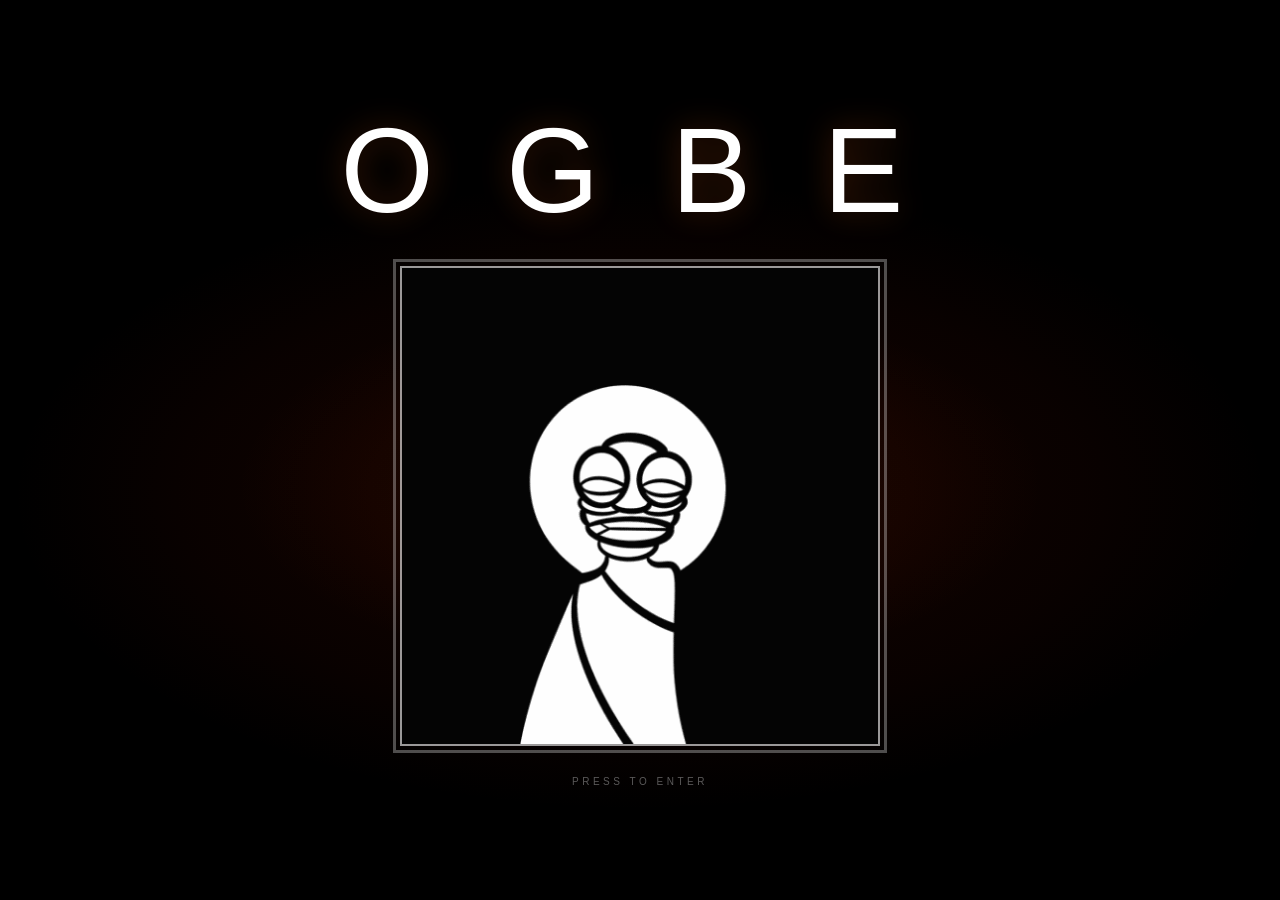
==== commit 8974c33b: "Remove Mattat from community; add showContact to index.html" ====
--- a/index.html
+++ b/index.html
@@ -1150,6 +1150,25 @@
     + '</div></div></div>';
 }
 
+function showContact() {
+  var main = document.getElementById('mainContent');
+  if (!main) return;
+  main.classList.add('fade-out');
+  setTimeout(function() {
+    main.innerHTML = renderContact();
+    main.classList.remove('fade-out');
+    var navCollections = document.getElementById('navCollections');
+    var navOgbe = document.getElementById('navOgbe');
+    var navCommunity = document.getElementById('navCommunity');
+    var navContact = document.getElementById('navContact');
+    if (navCollections) navCollections.classList.remove('active');
+    if (navOgbe) navOgbe.classList.remove('active');
+    if (navCommunity) navCommunity.classList.remove('active');
+    if (navContact) navContact.classList.add('active');
+    window.scrollTo(0, 0);
+  }, 250);
+}
+
 // ============================================================
 // NAVIGATION
 // ============================================================
@@ -1211,7 +1230,6 @@
 function renderCommunity() {
   var members = [
     { name: "Tophs", handle: "@t0phs", url: "https://t0ph.art", desc: "Visual artist and collaborator", img: "" },
-    { name: "Mattat", handle: "@Mattat", url: "https://mattat.xyz", desc: "Creative coder & generative art", img: "" },
     { name: "OgBe", handle: "@_0gbe", url: "https://www.ogbe.art", desc: "Ordinals artist & musician", img: "" },
   ];
   var cards = members.map(function(m) {
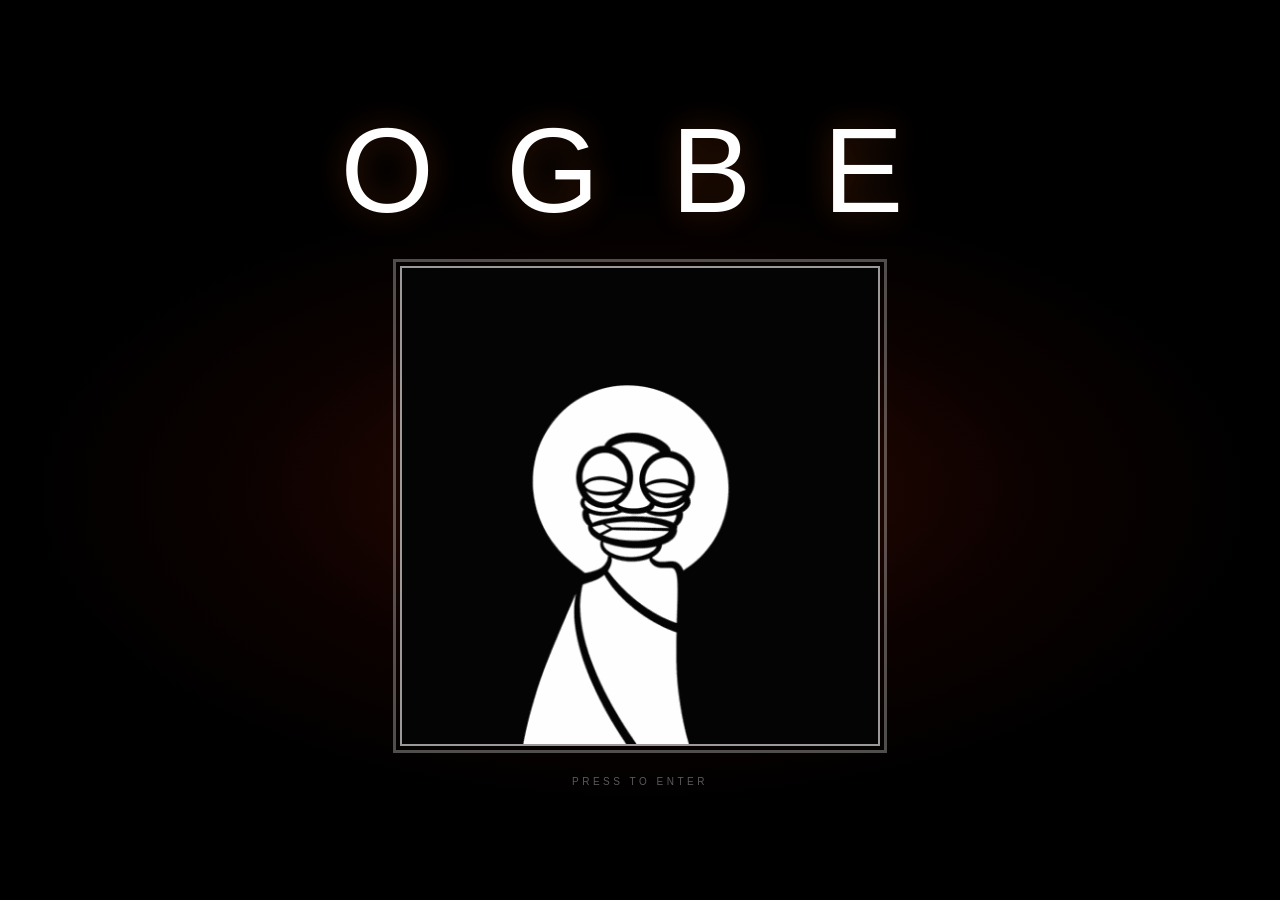
==== commit 40232e89: "Add BRICK, ORDIMUTANTSDB, ge11yz.com to community section" ====
--- a/index.html
+++ b/index.html
@@ -1229,6 +1229,8 @@
 
 function renderCommunity() {
   var members = [
+    { name: "BRICK", handle: "", url: "https://ge11y.com", desc: "Builder & Ordinals collector", img: "" },
+    { name: "ORDIMUTANTS", handle: "", url: "https://ge11y.github.io/ORDIMUTANTSDB/", desc: "On-chain mutant registry & database", img: "" },
     { name: "Tophs", handle: "@t0phs", url: "https://t0ph.art", desc: "Visual artist and collaborator", img: "" },
     { name: "OgBe", handle: "@_0gbe", url: "https://www.ogbe.art", desc: "Ordinals artist & musician", img: "" },
   ];
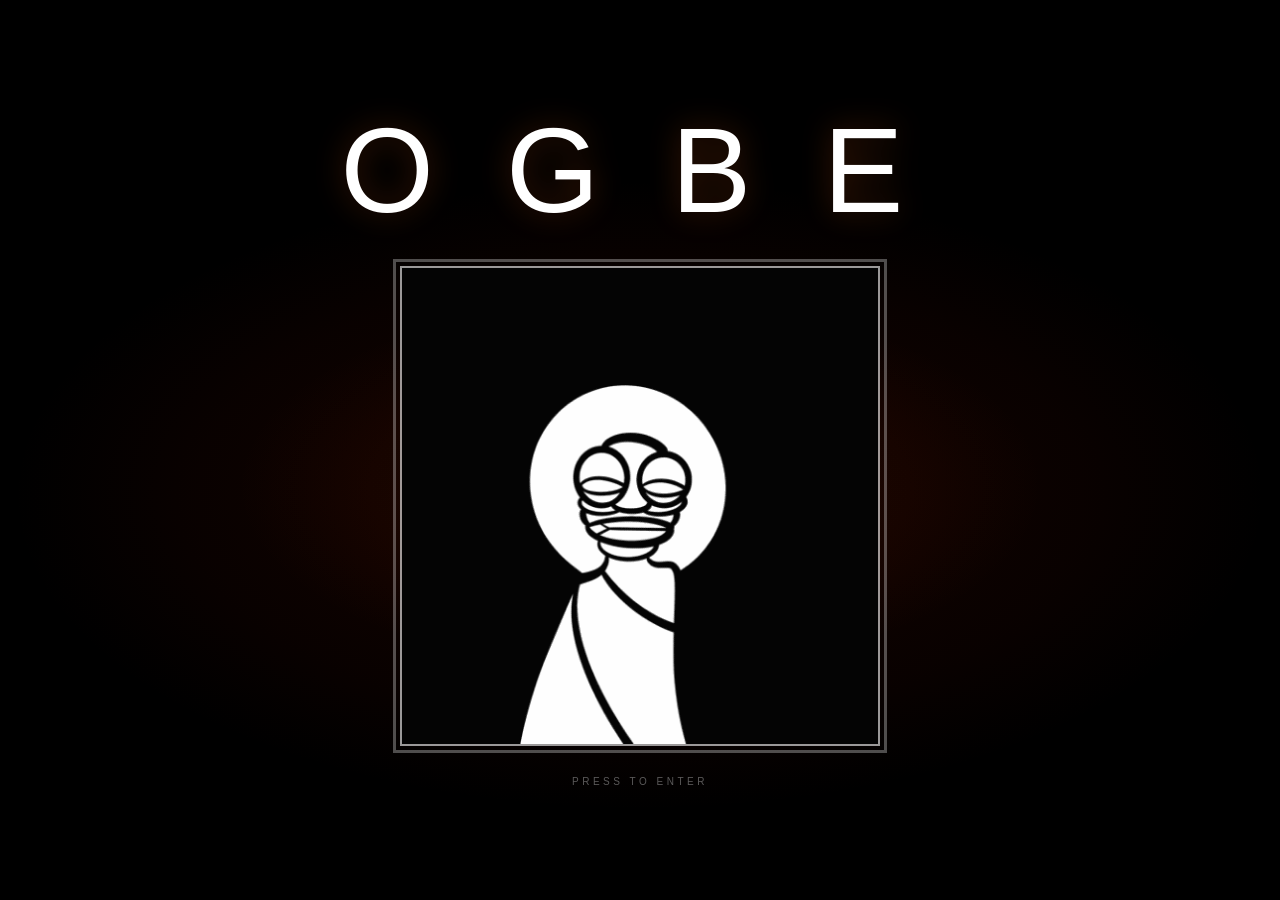
==== commit 08aa12f2: "Simplify Lettuce Goat section: DM Sans font, remove badges/toolbar/tags/footer, add BRICK attributio" ====
--- a/index.html
+++ b/index.html
@@ -1021,74 +1021,26 @@
     + '</div>';
   var pieceCards = pieces.map(function(p, i) {
     var imgSrc = 'https://ordinals.com/content/' + p.id;
-    var tagsHtml = (collabCol.tags || []).slice(0, 2).map(function(t) {
-      return '<span class="collab-piece-tag">' + t + '</span>';
-    }).join('');
     var onclickStr = "openPieceViewer('lettucegoatgenesis', " + i + "); return false;";
     return '<a href="#" class="collab-piece-card" onclick="' + onclickStr + '">'
       + '<div class="collab-piece-img-wrap">'
       + '<img src="' + imgSrc + '" alt="' + p.name + '" loading="lazy" />'
-      + '<span class="collab-piece-badge">1/1</span>'
-      + '</div>'
-      + '<div class="collab-piece-footer">'
-      + '<div class="collab-piece-name">' + p.name + '</div>'
-      + '<div class="collab-piece-tags">' + tagsHtml + '</div>'
       + '</div>'
       + '</a>';
   }).join('');
 
-  var relatedCols = COLLECTIONS.filter(function(c) {
-    return c.id !== 'lettucegoatgenesis' && !c.hidden;
-  }).slice(0, 3);
-  var relatedHtml = relatedCols.map(function(c) {
-    var thumb = c.art && c.art[0] ? c.art[0] : (c.pieces && c.pieces[0] ? 'https://ordinals.com/content/' + c.pieces[0].id : '');
-    return ''
-      + '<a href="#" class="collab-related-card" onclick="showCollection(\'' + c.id + '\'); return false;">'
-      + '<div class="collab-related-img-wrap">'
-      + (thumb ? '<img src="' + thumb + '" alt="' + c.name + '" loading="lazy" />' : '')
-      + '</div>'
-      + '<div class="collab-related-info">'
-      + '<div class="collab-related-name">' + c.name + '</div>'
-      + '<div class="collab-related-meta">' + c.count + ' pieces</div>'
-      + '</div>'
-      + '</a>';
-  }).join('');
-
   var collabHero = collabCol ? ''
     + '<div class="collab-hero" style="background-image: linear-gradient(rgba(0,0,0,0.7), rgba(0,0,0,0.85)), url(' + bgImg + ')">'
     + '<div class="collab-hero-inner">'
-    + '<div class="collab-badges">'
-    + '<span class="collab-badge collab-badge-teal">COLLAB</span>'
-    + '<span class="collab-badge collab-badge-grey">ARCHIVED</span>'
-    + '</div>'
+    + '<div class="collab-attribution">A collaboration with <span>BRICK</span></div>'
     + '<h2 class="collab-title">' + collabCol.name + '</h2>'
     + '<p class="collab-desc">' + collabCol.desc + '</p>'
     + '<div class="collab-meta"><span>' + pieces.length + ' works</span><span class="collab-meta-sep">&#183;</span><span>2024</span></div>'
     + '</div>'
     + '</div>'
     + '<div class="collab-body">'
-    + '<div class="collab-toolbar">'
-    + '<span class="collab-count">' + pieces.length + ' pieces</span>'
-    + '<div class="collab-view-toggle">'
-    + '<button class="collab-view-btn active" id="collabGridBtn" onclick="switchCollabView(\'grid\')">'
-    + '<svg width="16" height="16" viewBox="0 0 16 16" fill="currentColor"><rect x="0" y="0" width="7" height="7" rx="1"/><rect x="9" y="0" width="7" height="7" rx="1"/><rect x="0" y="9" width="7" height="7" rx="1"/><rect x="9" y="9" width="7" height="7" rx="1"/></svg>'
-    + '</button>'
-    + '<button class="collab-view-btn" id="collabListBtn" onclick="switchCollabView(\'list\')">'
-    + '<svg width="16" height="16" viewBox="0 0 16 16" fill="currentColor"><rect x="0" y="0" width="16" height="3" rx="1"/><rect x="0" y="6" width="16" height="3" rx="1"/><rect x="0" y="12" width="16" height="3" rx="1"/></svg>'
-    + '</button>'
-    + '</div>'
-    + '</div>'
     + '<div class="collab-grid" id="collabGrid">' + pieceCards + '</div>'
-    + '<div class="collab-list" id="collabList" style="display:none">' + pieceCards + '</div>'
-    + '</div>'
-    + (relatedHtml ? ''
-    + '<div class="collab-related">'
-    + '<div class="collab-related-header">'
-    + '<span class="collab-related-label">RELATED</span>'
-    + '<h2 class="collab-related-title">More Collections</h2>'
-    + '</div>'
-    + '<div class="collab-related-grid">' + relatedHtml + '</div>'
-    + '</div>' : '') : '';
+    + '</div>' : '';
 
   return ''
     + '<div class="section"><div class="container">'
--- a/css/styles.css
+++ b/css/styles.css
@@ -1267,30 +1267,17 @@
   transition: color 0.2s;
 }
 .collab-back:hover { color: #999; }
-.collab-badges { margin-bottom: 16px; }
-.collab-badge {
-  display: inline-block;
-  padding: 4px 10px;
-  border-radius: 4px;
-  font-size: 11px;
-  font-weight: 600;
-  letter-spacing: 0.08em;
-  margin-right: 8px;
-}
-.collab-badge-teal {
-  background: rgba(79, 209, 197, 0.15);
-  color: #4fd1c5;
-  border: 1px solid rgba(79, 209, 197, 0.3);
-}
-.collab-badge-grey {
-  background: rgba(255,255,255,0.06);
+.collab-attribution {
+  font-family: 'DM Sans', sans-serif;
+  font-size: 13px;
   color: #888;
-  border: 1px solid rgba(255,255,255,0.1);
-}
+  margin-bottom: 10px;
+  letter-spacing: 0.01em;
+}
+.collab-attribution span { color: #c9a96e; font-weight: 600; }
 .collab-title {
-  font-family: 'Cormorant Garamond', Georgia, serif;
-  font-style: italic;
-  font-size: clamp(40px, 7vw, 80px);
+  font-family: 'DM Sans', sans-serif;
+  font-size: clamp(36px, 6vw, 72px);
   font-weight: 700;
   color: #f5f5f5;
   line-height: 1;
@@ -1333,44 +1320,6 @@
   margin: 0 auto;
   padding: 32px 40px;
 }
-.collab-toolbar {
-  display: flex;
-  align-items: center;
-  justify-content: space-between;
-  margin-bottom: 28px;
-  padding-bottom: 16px;
-  border-bottom: 1px solid rgba(255,255,255,0.06);
-}
-.collab-count {
-  font-family: 'DM Sans', sans-serif;
-  font-size: 13px;
-  color: #666;
-}
-.collab-view-toggle {
-  display: flex;
-  background: rgba(255,255,255,0.04);
-  border-radius: 8px;
-  padding: 3px;
-  gap: 2px;
-}
-.collab-view-btn {
-  background: none;
-  border: none;
-  padding: 6px 10px;
-  border-radius: 6px;
-  cursor: pointer;
-  color: #555;
-  transition: all 0.2s;
-  display: flex;
-  align-items: center;
-  justify-content: center;
-}
-.collab-view-btn:hover { color: #999; }
-.collab-view-btn.active {
-  background: rgba(255,255,255,0.1);
-  color: #f5f5f5;
-}
-
 /* Grid */
 .collab-grid {
   display: grid;
@@ -1409,45 +1358,6 @@
 }
 .collab-piece-card:hover .collab-piece-img-wrap img {
   transform: scale(1.04);
-}
-.collab-piece-badge {
-  position: absolute;
-  top: 10px;
-  left: 10px;
-  background: rgba(0,0,0,0.65);
-  color: #ccc;
-  font-family: 'DM Sans', sans-serif;
-  font-size: 10px;
-  padding: 3px 7px;
-  border-radius: 4px;
-  letter-spacing: 0.04em;
-}
-.collab-piece-footer {
-  padding: 14px 16px;
-  background: #111;
-}
-.collab-piece-name {
-  font-family: 'DM Sans', sans-serif;
-  font-size: 13px;
-  color: #ddd;
-  margin-bottom: 6px;
-  white-space: nowrap;
-  overflow: hidden;
-  text-overflow: ellipsis;
-}
-.collab-piece-tags {
-  display: flex;
-  flex-wrap: wrap;
-  gap: 4px;
-}
-.collab-piece-tag {
-  font-family: 'DM Sans', sans-serif;
-  font-size: 10px;
-  letter-spacing: 0.05em;
-  padding: 2px 7px;
-  border-radius: 20px;
-  border: 1px solid rgba(255,255,255,0.12);
-  color: #888;
 }
 
 /* List View */
